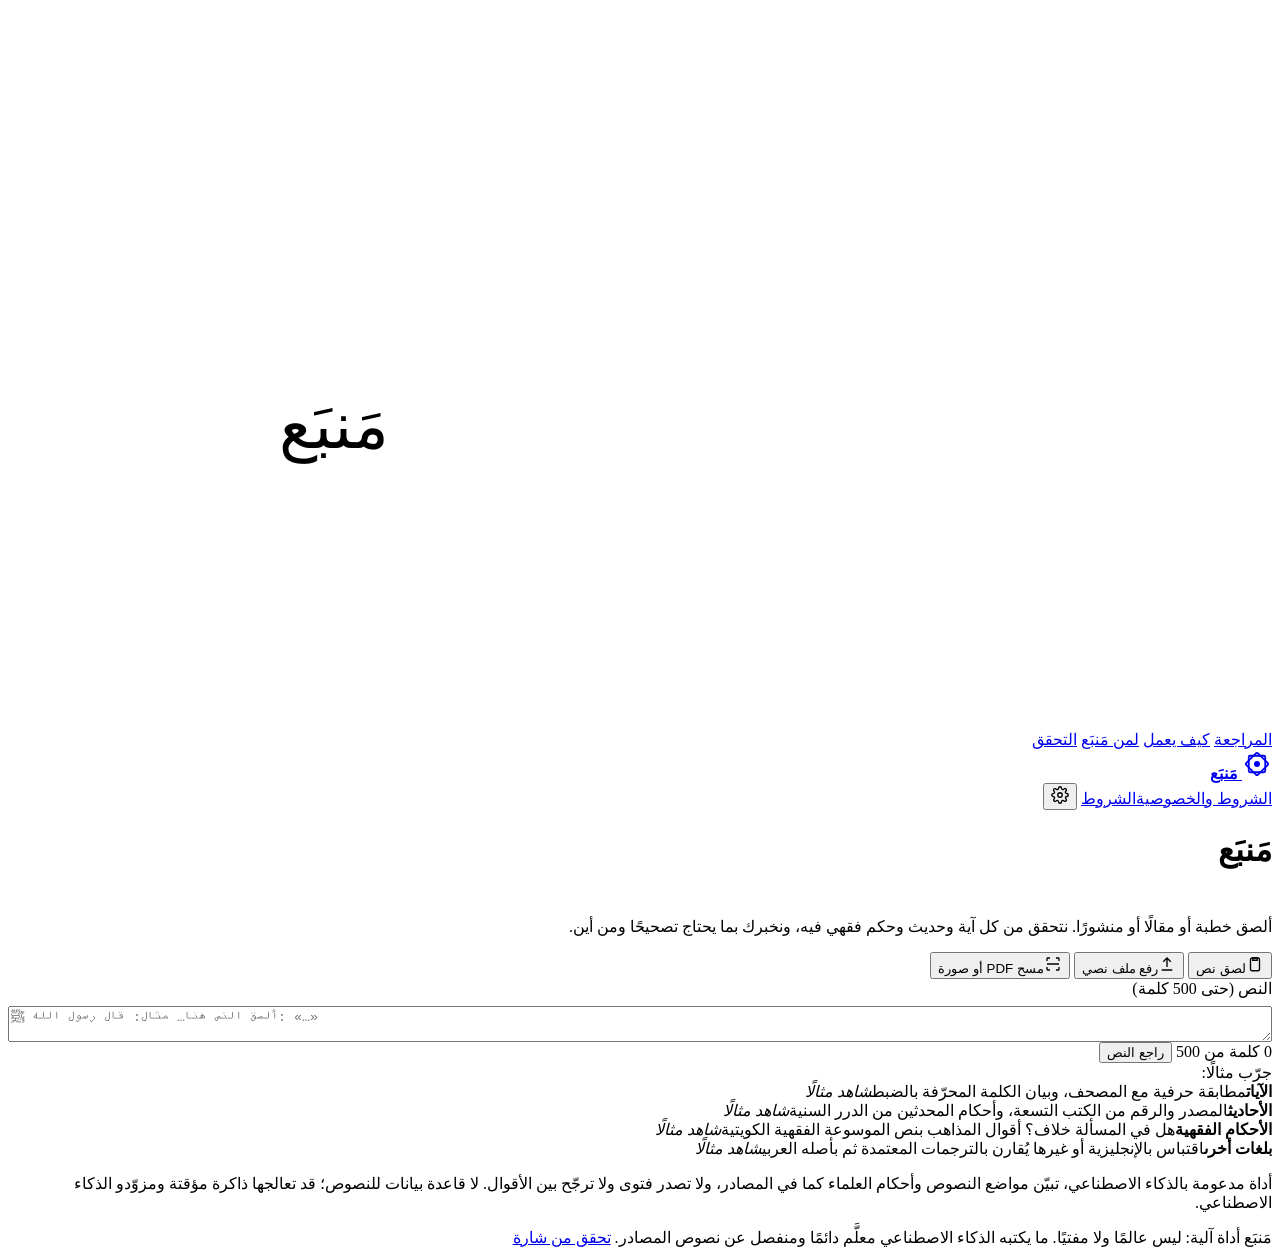
==== app/static/app.html @ 03296ad7 "Remove the developer pages (/test, /evidence, /claim) and the result-card scripts only they used - d" ====
<!doctype html>
<html lang="ar" dir="rtl">
<head>
<meta charset="utf-8">
<meta name="viewport" content="width=device-width, initial-scale=1">
<title>مَنبَع · مراجعة المحتوى الشرعي قبل النشر</title>
<meta name="description" content="مساعد المراجعة الشرعية للمحتوى الدعوي: يتحقق من الآيات والأحاديث والأحكام الفقهية في النص، ويبيّن المصدر والخطوة التالية.">
<link rel="preconnect" href="https://fonts.googleapis.com">
<link href="https://fonts.googleapis.com/css2?family=IBM+Plex+Sans+Arabic:wght@400;500;600;700&family=Amiri:wght@400;700&display=swap" rel="stylesheet">
<script>try { var t = localStorage.getItem("manba_theme"); if (t && t !== "dark" && /^[a-z0-9-]{1,24}$/.test(t)) document.documentElement.setAttribute("data-theme", t); } catch (e) {}</script>
<link rel="stylesheet" href="/static/app.css?v=20261006v">
<link rel="icon" href="data:image/svg+xml,%3Csvg xmlns='http://www.w3.org/2000/svg' viewBox='0 0 40 40' fill='none' stroke='%230B6E5C' stroke-width='3'%3E%3Crect x='9' y='9' width='22' height='22' rx='2'/%3E%3Crect x='9' y='9' width='22' height='22' rx='2' transform='rotate(45 20 20)'/%3E%3C/svg%3E">
</head>
<body>
<div id="intro" class="intro" aria-hidden="true">
  <div class="hero-logo" id="introLogo">
      <svg viewBox="52 -8 310 176" role="img" aria-hidden="true" focusable="false">
        <defs><clipPath id="hlClip2"><rect class="hl-wipe" x="10" y="-60" width="250" height="300"></rect></clipPath></defs>
        <g class="hl-icon" transform="translate(256 26) scale(2.3)" fill="none" stroke-width="2.4">
          <rect class="hl-shape" pathLength="1" x="9" y="9" width="22" height="22" rx="2"></rect>
          <rect class="hl-shape" pathLength="1" x="9" y="9" width="22" height="22" rx="2" transform="rotate(45 20 20)"></rect>
          <circle class="hl-dot" cx="20" cy="20" r="4"></circle>
        </g>
        <g clip-path="url(#hlClip2)"><text class="hl-word" x="132" y="100" text-anchor="middle">مَنبَع</text></g>
      </svg>
  </div>
</div>
<header class="top">
  <div class="wrap">
    <nav class="views" aria-label="الأقسام" data-en-aria-label="Sections">
      <span class="views-pill" id="viewsPill" aria-hidden="true"></span>
      <a href="#" class="view-tab" data-view="review" aria-current="page" data-en="Review">المراجعة</a>
      <a href="#how" class="view-tab" data-view="how" data-en="How it works">كيف يعمل</a>
      <a href="#who" class="view-tab" data-view="who" data-en="Who it's for">لمن مَنبَع</a>
      <a class="view-tab" href="#verify" data-view="verify" data-en="Verify">التحقق</a>
    </nav>
    <a class="logo" href="/" aria-label="مَنبَع، الصفحة الرئيسية">
      <svg width="30" height="30" viewBox="0 0 40 40" fill="none" stroke="currentColor" stroke-width="2.4" style="color: var(--brand)"><rect x="9" y="9" width="22" height="22" rx="2"></rect><rect x="9" y="9" width="22" height="22" rx="2" transform="rotate(45 20 20)"></rect><circle cx="20" cy="20" r="4" fill="currentColor" stroke="none"></circle></svg>
      <b>مَنبَع</b>
    </a>
    <nav>
      <a class="btn small legal-link" href="#legal" data-view="legal" aria-label="الشروط والخصوصية" data-en-aria-label="Terms and privacy" data-en="&lt;span class=&quot;lf&quot;&gt;Terms &amp;amp; privacy&lt;/span&gt;&lt;span class=&quot;ls&quot;&gt;Terms&lt;/span&gt;"><span class="lf">الشروط والخصوصية</span><span class="ls">الشروط</span></a>
      <button class="btn small" id="settingsBtn" aria-haspopup="dialog" aria-label="الإعدادات" data-en-aria-label="Settings">
        <svg width="18" height="18" viewBox="0 0 24 24" fill="none" stroke="currentColor" stroke-width="1.8"><circle cx="12" cy="12" r="3"></circle><path d="M19.4 15a1.7 1.7 0 0 0 .3 1.8l.1.1a2 2 0 1 1-2.8 2.8l-.1-.1a1.7 1.7 0 0 0-1.8-.3 1.7 1.7 0 0 0-1 1.5V21a2 2 0 1 1-4 0v-.1a1.7 1.7 0 0 0-1.1-1.5 1.7 1.7 0 0 0-1.8.3l-.1.1a2 2 0 1 1-2.8-2.8l.1-.1a1.7 1.7 0 0 0 .3-1.8 1.7 1.7 0 0 0-1.5-1H3a2 2 0 1 1 0-4h.1a1.7 1.7 0 0 0 1.5-1.1 1.7 1.7 0 0 0-.3-1.8l-.1-.1a2 2 0 1 1 2.8-2.8l.1.1a1.7 1.7 0 0 0 1.8.3H9a1.7 1.7 0 0 0 1-1.5V3a2 2 0 1 1 4 0v.1a1.7 1.7 0 0 0 1 1.5 1.7 1.7 0 0 0 1.8-.3l.1-.1a2 2 0 1 1 2.8 2.8l-.1.1a1.7 1.7 0 0 0-.3 1.8V9a1.7 1.7 0 0 0 1.5 1H21a2 2 0 1 1 0 4h-.1a1.7 1.7 0 0 0-1.5 1z"></path></svg>
      </button>
    </nav>
  </div>
</header>

<main id="inputView" class="hero wait">
  <div style="display: flex; flex-direction: column; gap: 10px">
    <h1 class="sr-only">مَنبَع</h1>
    <p class="lede" data-en="Paste a sermon, article or post. We check every verse, hadith and fiqh ruling in it, and tell you what needs correcting and where it comes from.">ألصق خطبة أو مقالًا أو منشورًا. نتحقق من كل آية وحديث وحكم فقهي فيه، ونخبرك بما يحتاج تصحيحًا ومن أين.</p>
  </div>

  <section class="composer" aria-label="النص المراد مراجعته">
    <div class="tabs" role="tablist" aria-label="طريقة الإدخال">
      <span class="tab-pill" id="tabPill" aria-hidden="true"></span>
      <button class="tab" role="tab" id="tabPaste" aria-selected="true" aria-controls="panePaste">
        <svg width="18" height="18" viewBox="0 0 24 24" fill="none" stroke="currentColor" stroke-width="1.8"><rect x="6" y="4" width="12" height="17" rx="2"></rect><path d="M9 4h6v3H9z"></path></svg><span data-en="Paste text">لصق نص</span></button>
      <button class="tab" role="tab" id="tabFile" aria-selected="false" aria-controls="paneFile">
        <svg width="18" height="18" viewBox="0 0 24 24" fill="none" stroke="currentColor" stroke-width="1.8"><path d="M12 16V4M7 9l5-5 5 5M5 20h14"></path></svg><span data-en="Upload a text file">رفع ملف نصي</span></button>
      <button class="tab" role="tab" id="tabScan" aria-selected="false" aria-controls="paneScan">
        <svg width="18" height="18" viewBox="0 0 24 24" fill="none" stroke="currentColor" stroke-width="1.8"><path d="M4 8V5a1 1 0 0 1 1-1h3M16 4h3a1 1 0 0 1 1 1v3M20 16v3a1 1 0 0 1-1 1h-3M8 20H5a1 1 0 0 1-1-1v-3M4 12h16"></path></svg><span data-en="Scan a PDF or image">مسح PDF أو صورة</span></button>
    </div>
    <div id="panePaste" role="tabpanel" aria-labelledby="tabPaste" style="display: flex; flex-direction: column; gap: 8px">
      <div class="row-between"><label for="text" class="cap" data-en="Text (up to 500 words)">النص (حتى 500 كلمة)</label>
        <button class="btn small" id="clearBtn" type="button" hidden data-en="Clear the text">مسح النص</button></div>
      <textarea id="text" dir="auto" placeholder="ألصق النص هنا… مثال: قال رسول الله ﷺ: «…»" data-en-placeholder="Paste the text here… e.g. The Prophet ﷺ said: &quot;…&quot;"></textarea>
    </div>
    <div id="paneFile" role="tabpanel" aria-labelledby="tabFile" hidden>
      <div class="drop" id="drop">
        <b data-en="Drop a text file here">اسحب ملفًا نصيًا إلى هنا</b>
        <span class="cap" data-en="A .txt or .md file · read in your browser and placed in the text box for you to review before checking">ملف ‎.txt‎ أو ‎.md‎ · يُقرأ في متصفحك ويوضع في خانة النص لتراجعه قبل الفحص</span>
        <label class="btn" for="file" data-en="Choose a file">اختيار ملف</label>
        <input type="file" id="file" accept=".txt,.md,text/plain" hidden>
      </div>
    </div>
    <div id="paneScan" role="tabpanel" aria-labelledby="tabScan" hidden>
      <div id="scanRoot"></div>
    </div>
    <div class="row-between">
      <span class="cap" id="wc">0 كلمة من 500</span>
      <button class="btn primary big" id="go" data-en="Review the text">راجع النص</button>
    </div>
    <div class="try">
      <span class="cap" data-en="Try an example:">جرّب مثالًا:</span>
      <div class="samples" id="samples"></div>
    </div>
  </section>

  <div class="what" aria-label="ما الذي نفحصه: اضغط مربعًا لترى مثالًا من التقرير">
    <div role="button" tabindex="0" data-preview="quran" aria-haspopup="dialog"><b data-en="Verses">الآيات</b><span data-en="Letter-by-letter match with the Mushaf, showing exactly which word was changed">مطابقة حرفية مع المصحف، وبيان الكلمة المحرّفة بالضبط</span><i class="peek" data-en="See an example">شاهد مثالًا</i></div>
    <div role="button" tabindex="0" data-preview="hadith" aria-haspopup="dialog"><b data-en="Hadith">الأحاديث</b><span data-en="Book and number from the nine books, and scholars' gradings from Dorar">المصدر والرقم من الكتب التسعة، وأحكام المحدثين من الدرر السنية</span><i class="peek" data-en="See an example">شاهد مثالًا</i></div>
    <div role="button" tabindex="0" data-preview="fiqh" aria-haspopup="dialog"><b data-en="Fiqh rulings">الأحكام الفقهية</b><span data-en="Is it disputed? What each school holds, in the words of the Kuwaiti Fiqh Encyclopedia">هل في المسألة خلاف؟ أقوال المذاهب بنص الموسوعة الفقهية الكويتية</span><i class="peek" data-en="See an example">شاهد مثالًا</i></div>
    <div role="button" tabindex="0" data-preview="lang" aria-haspopup="dialog"><b data-en="Other languages">بلغات أخرى</b><span data-en="A quote in English or another language is compared with approved translations, then with its Arabic original">اقتباس بالإنجليزية أو غيرها يُقارن بالترجمات المعتمدة ثم بأصله العربي</span><i class="peek" data-en="See an example">شاهد مثالًا</i></div>
  </div>
  <p class="fine" data-en="An AI-assisted tool. It shows where texts are found and what scholars' rulings the sources record; it issues no fatwa and prefers no opinion. No text database; temporary caches and AI providers may process your text.">أداة مدعومة بالذكاء الاصطناعي، تبيّن مواضع النصوص وأحكام العلماء كما في المصادر، ولا تصدر فتوى ولا ترجّح بين الأقوال. لا قاعدة بيانات للنصوص؛ قد تعالجها ذاكرة مؤقتة ومزوّدو الذكاء الاصطناعي.</p>
</main>


<main id="howView" class="page wrap" hidden>
  <header class="page-head">
    <span class="eyebrow" data-en="How it works">كيف يعمل</span>
    <h1 data-en="From draft to badge in six steps">من المسودة إلى الشارة في ست خطوات</h1>
    <p class="lede" data-en="Follow one real khutbah through Manba: what you paste, what it finds, where each finding comes from, and how you fix it and earn the badge.">تابع خطبة حقيقية وهي تمر بمَنبَع: ما تلصقه، وما يجده، ومن أين جاء كل حكم، وكيف تصحح النص وتنال الشارة.</p>
  </header>

  <section class="tour" id="tour" aria-roledescription="جولة" data-en-aria-roledescription="tour" aria-label="جولة في مَنبَع خطوة بخطوة" data-en-aria-label="A step-by-step tour of Manba">
    <ol class="tour-steps" id="tourSteps"></ol>
    <div class="tour-stage">
      <div class="tour-win" aria-hidden="false">
        <div class="tour-bar" aria-hidden="true"><i></i><i></i><i></i><span>manba-psi.vercel.app</span></div>
        <div class="tour-scene" id="tourScene" aria-live="polite"></div>
      </div>
      <div class="tour-nav">
        <button class="btn small" id="tourPause" type="button" data-en="Pause tour">أوقف الجولة</button>
        <button class="btn small" id="tourBack" type="button" data-en="Back">السابق</button>
        <div class="tour-dots" id="tourDots" role="group" aria-label="الخطوات" data-en-aria-label="Steps"></div>
        <button class="btn small primary" id="tourNext" type="button"></button>
      </div>
    </div>
  </section>

  <section class="panel trust">
    <h2 data-en="What every finding is checked against">ما يُرجع إليه في كل نتيجة</h2>
    <div class="stats">
      <div><b>6,236</b><span data-en="verses of the Mushaf (Tanzil), letter by letter">آية من المصحف (Tanzil)، حرفًا بحرف</span></div>
      <div><b>41,196</b><span data-en="hadith from the nine books">حديثًا من الكتب التسعة</span></div>
      <div><b>21,007</b><span data-en="hadith with named scholars' gradings, plus Dorar's hadith encyclopedia">حديثًا بأحكام محدّثين مسمَّين، ومعها الموسوعة الحديثية في الدرر السنية</span></div>
      <div><b>26,363</b><span data-en="paragraphs of the Kuwaiti Fiqh Encyclopedia">فقرة من الموسوعة الفقهية الكويتية</span></div>
      <div><b>8</b><span data-en="approved Quran translations (QuranEnc) in 6 languages">ترجمات معتمدة لمعاني القرآن (QuranEnc) بست لغات</span></div>
      <div><b>2</b><span data-en="tafsir works shown beside every verse used as evidence">تفسيران يُعرضان بجانب كل آية تُذكر دليلًا</span></div>
    </div>
    <p class="cap tests" data-en="Tested before every release: 51 of 51 quotes checked correctly with no altered quote shown as verified, 16 of 16 fiqh cases with no disputed question shown as settled, and 10 of 10 quotes in other languages.">مُختبَر قبل كل إصدار: ٥١ من ٥١ اقتباسًا فُحصت صحيحًا دون أن يُعرض محرَّف على أنه موثّق، و١٦ من ١٦ حالة فقهية دون أن تُعرض مسألة خلافية على أنها متفق عليها، و١٠ من ١٠ اقتباسات بلغات أخرى.</p>
  </section>

  <section class="principles-wrap" aria-labelledby="prTitle">
    <h2 id="prTitle" data-en="What Manba does, and what it will not do">ما يفعله مَنبَع، وما لا يفعله</h2>
    <div class="personas principles">
    <article class="persona principle">
      <img class="p-img" src="/static/img/principle-sources.webp" alt="" width="720" height="538" loading="lazy" decoding="async">
      <h3 data-en="Source checks and AI assessments">فحص المصادر وتقديرات النموذج</h3>
      <p class="p-does" data-en="Code checks quoted wording and recorded rulings against the sources. AI finds claims and assesses evidence relevance; those assessments need human review and cannot earn a badge.">يفحص الكود ألفاظ الاقتباسات والأحكام المنقولة بالرجوع إلى المصادر. يعثر الذكاء الاصطناعي على الادعاءات ويقدّر صلة الأدلة بها؛ وتحتاج هذه التقديرات مراجعة بشرية ولا تمنح شارة.</p>
    </article>
    <article class="persona principle">
      <img class="p-img" src="/static/img/principle-scholar.webp" alt="" width="720" height="538" loading="lazy" decoding="async">
      <h3 data-en="No fatwa, no preference">لا يُفتي ولا يرجّح</h3>
      <p class="p-does" data-en="It reports the schools' views as they are and chooses none; a personal case is referred to a scholar who hears its details.">ينقل أقوال المذاهب كما هي ولا يختار بينها، والحالة الشخصية تُحال إلى عالم يسمع تفاصيلها.</p>
    </article>
    <article class="persona principle">
      <img class="p-img" src="/static/img/principle-private.webp" alt="" width="720" height="538" loading="lazy" decoding="async">
      <h3 data-en="How your text is handled">كيف يُعالج نصك</h3>
      <p class="p-does" data-en="There is no text database. Results and requests may remain in process memory (model caches: up to six hours; Dorar lookups: up to a day). AI providers receive text for model steps. Share links contain the full text; anyone with the link can read it.">لا قاعدة بيانات للنصوص. قد تبقى الطلبات والنتائج في ذاكرة مؤقتة (ذاكرة النماذج حتى ست ساعات واستعلامات الدرر حتى يوم)، ويتلقى مزوّدو الذكاء الاصطناعي النص لخطوات النموذج. رابط المشاركة يتضمن النص كاملًا؛ يستطيع كل من يملكه قراءته.</p>
    </article>
    <article class="persona principle">
      <img class="p-img" src="/static/img/principle-labelled.webp" alt="" width="720" height="538" loading="lazy" decoding="async">
      <h3 data-en="AI-written lines are labelled">ما كتبه الذكاء الاصطناعي معلَّم</h3>
      <p class="p-does" data-en="Every line the AI wrote, such as a machine translation, carries a label that keeps it apart from the source texts.">كل سطر كتبه الذكاء الاصطناعي، كالترجمة الآلية، يحمل علامة تفصله عن نصوص المصادر.</p>
    </article>
    </div>
  </section>

  <details class="panel how-more">
    <summary data-en="Who decides what, and the four content levels">من يقرّر ماذا، ومستويات المحتوى الأربعة</summary>
    <section class="split">
    <div class="panel">
      <h2 data-en="Who decides what">من يقرّر ماذا</h2>
      <ul class="ticks">
        <li data-en="<b>Code, from the sources:</b> whether a verse matches the Mushaf, which book and number a hadith has, whether the encyclopedia reports agreement or disagreement, and which ruling it gives each school."><b>الكود، من المصادر:</b> هل تطابق الآية المصحف، وما كتاب الحديث ورقمه، وهل تنقل الموسوعة اتفاقًا أم خلافًا، وما حكم كل مذهب فيها.</li>
        <li data-en="<b>The AI:</b> finding unquoted claims, choosing relevant passages, assessing whether evidence supports a claim, and labelled machine translations. Evidence assessments require human review."><b>الذكاء الاصطناعي:</b> العثور على الادعاءات غير المقتبسة، واختيار المقاطع ذات الصلة، وتقدير دلالة الأدلة على الادعاء، وترجمة آلية معلَّمة. تحتاج تقديرات الأدلة مراجعة بشرية.</li>
        <li data-en="<b>Limits:</b> this automated review issues no fatwa or preference between opinions. Check the cited passage and refer personal cases to a scholar."><b>الحدود:</b> لا تصدر هذه المراجعة الآلية فتوى ولا ترجّح بين الأقوال. راجع المقطع المستشهد به وأحِل الحالات الشخصية إلى عالم.</li>
      </ul>
    </div>
    <div class="panel">
      <h2 data-en="Four content levels">مستويات المحتوى الأربعة</h2>
      <p class="cap" data-en="From the challenge's scientific pack: each finding carries its level.">من الحزمة العلمية للتحدي: كل نتيجة تحمل مستواها.</p>
      <dl class="levels">
        <div><dt>أ</dt><dd data-en="A settled text: a verse, or an authentic hadith shown as it is.">نص أصلي مستقر: آية، أو حديث ثابت يُعرض كما هو.</dd></div>
        <div><dt>ب</dt><dd data-en="An explanation, shown with its reference.">شرح أو بيان، يُعرض مع مرجعه.</dd></div>
        <div><dt>ج</dt><dd data-en="Disputed or sensitive: the opinions are attributed, none is preferred.">خلافي أو حساس: تُنسب الأقوال إلى قائليها دون ترجيح.</dd></div>
        <div><dt>د</dt><dd data-en="A personal case: referred to a qualified scholar.">حالة شخصية: تُحال إلى عالم مؤهل.</dd></div>
      </dl>
    </div>
  </section>
    
  </details>
  <div class="page-cta"><a class="btn primary big" href="#" data-view="review" data-en="Review your text">راجع نصك الآن</a></div>
</main>

<main id="whoView" class="page wrap" hidden>
  <header class="page-head">
    <span class="eyebrow" data-en="Who it's for">لمن مَنبَع</span>
    <h1 data-en="For everyone who publishes religious content">لكل من ينشر محتوى شرعيًا</h1>
    <p class="lede" data-en="A mistaken verse or a weak hadith in a sermon or a post spreads faster than its correction. Manba gives the person about to publish a reviewer at their side.">آية منقولة بخطأ أو حديث لا يثبت في خطبة أو منشور ينتشر أسرع من تصحيحه. يضع مَنبَع بجانب من يوشك أن ينشر مراجعًا يرجع إلى المصادر.</p>
  </header>
  <div class="personas">
    <article class="persona" data-scenario="khutbah">
      <img class="p-img" src="/static/img/persona-khateeb.webp" alt="" width="720" height="538" loading="lazy" decoding="async">
      <h2 data-en="The khateeb">الخطيب</h2>
      <p class="p-sit" data-en="Thursday night, the Friday khutbah is written. One hadith was taken from a forwarded message.">ليلة الخميس، وخطبة الجمعة مكتوبة. أحد الأحاديث فيها نُقل من رسالة متداولة.</p>
      <p class="p-does" data-en="Manba marks the hadith that has no source, corrects a misquoted verse, and flags a ruling stated as agreed when the schools differ.">يعلّم مَنبَع الحديث الذي لا أصل له، ويصحح آية نُقلت بخطأ، وينبّه على حكم قُدِّم على أنه متفق عليه والمذاهب فيه مختلفة.</p>
      <button class="btn small" data-en="Try this scenario">جرّب هذا السيناريو</button>
    </article>
    <article class="persona" data-scenario="post">
      <img class="p-img" src="/static/img/persona-content.webp" alt="" width="720" height="538" loading="lazy" decoding="async">
      <h2 data-en="The content team">فريق المحتوى</h2>
      <p class="p-sit" data-en="A da'wah organisation's account is about to repost a popular 'share it and be rewarded' card.">حساب جهة دعوية يوشك أن يعيد نشر بطاقة متداولة: «انشرها تؤجر».</p>
      <p class="p-does" data-en="Manba checks every hadith on the card against the books and Dorar, and says plainly which ones cannot be attributed to the Prophet ﷺ.">يفحص مَنبَع كل حديث في البطاقة في كتب الحديث والدرر السنية، ويبيّن بوضوح ما لا يصح نسبته إلى النبي ﷺ.</p>
      <button class="btn small" data-en="Try this scenario">جرّب هذا السيناريو</button>
    </article>
    <article class="persona" data-scenario="lesson">
      <img class="p-img" src="/static/img/persona-teacher.webp" alt="" width="720" height="538" loading="lazy" decoding="async">
      <h2 data-en="The teacher">المعلّم</h2>
      <p class="p-sit" data-en="A fiqh lesson attributes rulings to the schools from memory.">درس فقه ينسب الأحكام إلى المذاهب من الذاكرة.</p>
      <p class="p-does" data-en="Manba reads what the encyclopedia reports for each school, confirms the right attributions and corrects the wrong ones, with volume and page.">يقرأ مَنبَع ما تنقله الموسوعة عن كل مذهب، فيؤكد النسبة الصحيحة ويصحح الخاطئة، مع المجلد والصفحة.</p>
      <button class="btn small" data-en="Try this scenario">جرّب هذا السيناريو</button>
    </article>
    <article class="persona" data-scenario="english">
      <img class="p-img" src="/static/img/persona-translator.webp" alt="" width="720" height="538" loading="lazy" decoding="async">
      <h2 data-en="The translator">المترجم وصانع المحتوى بلغات أخرى</h2>
      <p class="p-sit" data-en="An English article for new Muslims quotes verses and hadith in English.">مقال بالإنجليزية للمسلمين الجدد يقتبس آيات وأحاديث بالإنجليزية.</p>
      <p class="p-does" data-en="Manba compares each quote with the approved translations, shows the Arabic original, and catches a changed word or a wrong verse number.">يقارن مَنبَع كل اقتباس بالترجمات المعتمدة، ويعرض أصله العربي، ويكشف الكلمة المبدّلة أو رقم الآية الخطأ.</p>
      <button class="btn small" data-en="Try this scenario">جرّب هذا السيناريو</button>
    </article>
    <article class="persona" data-scenario="reviewer">
      <img class="p-img" src="/static/img/persona-reviewer.webp" alt="" width="720" height="538" loading="lazy" decoding="async">
      <h2 data-en="The Sharia reviewer">المراجع الشرعي</h2>
      <p class="p-sit" data-en="A publisher's reviewer has dozens of articles a week to approve.">مراجع في دار نشر أمامه عشرات المقالات في الأسبوع.</p>
      <p class="p-does" data-en="Manba does the source-checking first and puts what needs a scholar's eye at the top, so the review time goes where it matters.">ينجز مَنبَع التحقق من المصادر أولًا، ويضع ما يحتاج نظر العالم في أعلى التقرير، فيذهب وقت المراجعة إلى ما يستحقه.</p>
      <button class="btn small" data-en="Try this scenario">جرّب هذا السيناريو</button>
    </article>
  </div>
  <section class="panel">
    <h2 data-en="Before and after">قبل وبعد</h2>
    <div class="ba">
      <div><span class="cap" data-en="Before">قبل</span><p class="q">«وأحل الله البيع وحرم الزنا»</p><p>اطلبوا العلم ولو في الصين</p><p>زكاة الحلي المستعمل واجبة بالإجماع</p></div>
      <div><span class="cap" data-en="After">بعد</span><p class="q">﴿وَأَحَلَّ ٱللَّهُ ٱلْبَيْعَ وَحَرَّمَ ٱلرِّبَوٰا۟﴾ البقرة ٢٧٥</p><p data-en="Removed: no authentic source (Dorar: 11 weak, 4 fabricated)">حُذف: لا يثبت (الدرر: ١١ ضعيف، ٤ موضوع)</p><p data-en="Zakat on worn jewellery is obligatory for the Hanafis; the majority hold it is not.">زكاة الحلي المستعمل واجبة عند الحنفية، وغير واجبة عند الجمهور.</p></div>
    </div>
  </section>
</main>
<main id="legalView" class="page wrap legal" hidden>

<!-- ======================= العربية ======================= -->
<article class="legal-ar" lang="ar" dir="rtl">
  <header class="page-head">
    <span class="eyebrow">الشروط والخصوصية</span>
    <h1>شروط الاستخدام وسياسة الخصوصية</h1>
    <p class="lede">آخر تحديث: 5 أكتوبر 2026. باستعمالك مَنبَع فأنت توافق على هذه الشروط وعلى سياسة الخصوصية الواردة فيها.</p>
    <nav class="legal-toc" aria-label="محتويات الصفحة">
      <a href="#ar-terms" data-legal-jump>شروط الاستخدام</a>
      <a href="#ar-privacy" data-legal-jump>سياسة الخصوصية</a>
      <a href="#ar-ownership" data-legal-jump>الملكية والمصادر</a>
    </nav>
  </header>

  <section class="panel" id="ar-terms">
    <h2>أولًا: شروط الاستخدام</h2>
    <h3>1. ما هو مَنبَع</h3>
    <p>مَنبَع أداة آلية تراجع المحتوى الشرعي قبل نشره: تستخرج الآيات والأحاديث والأحكام الفقهية من النص، وتبيّن مواضعها في المصادر وما نقلته تلك المصادر من أحكام العلماء. الحكم في كل نتيجة مأخوذ من المصدر، والذكاء الاصطناعي يدلّ على المواضع ويساعد في اختيار المقاطع، وما يكتبه معلَّم بذلك.</p>
    <h3>2. ليس فتوى ولا بديلًا عن العالم</h3>
    <p>نتائج مَنبَع معلومات مرجعية، وليست فتوى ولا ترجيحًا بين أقوال العلماء ولا حكمًا في حالة بعينها. قد تخطئ الأداة أو يفوتها ما لم تشمله مصادرها، وعدم العثور على نص لا يعني أنه لا أصل له. المسؤولية عن المحتوى الذي تنشره أو تلقيه عليك، ونوصي بعرض ما يُشكل على عالم مؤهل.</p>
    <h3>3. شارة مَنبَع</h3>
    <p>تعني الشارة أن نصًا بعينه، حرفًا بحرف، رُوجع آليًا بتاريخ محدد فلم يظهر فيه ما يمنع النشر وفق قواعد الأداة يومها. وليست تزكية شرعية ولا اعتمادًا من جهة علمية أو رسمية، ولا يجوز تقديمها على أنها كذلك. أي تغيير في النص بعد المراجعة يُسقط الشارة عنه، ويمكن لأي أحد التحقق من رقمها في صفحة «التحقق».</p>
    <h3>4. الاستخدام المقبول</h3>
    <ul>
      <li>لا تحاول تجاوز رمز الدخول أو حدود الاستخدام، ولا تُرسل طلبات آلية مكثفة، ولا تعطّل الخدمة.</li>
      <li>لا تُدخل بيانات شخصية لغيرك، ولا محتوى مخالفًا للأنظمة.</li>
      <li>لا تنتحل شارة مَنبَع ولا تعدّل رقمها، ولا تنسب إلى مَنبَع ما لم يصدر عنه.</li>
    </ul>
    <h3>5. رمز الدخول والمفاتيح</h3>
    <p>إن أعطيت رمز دخول أو أدخلت مفتاحًا لمزوّد ذكاء اصطناعي فأنت المسؤول عن حفظه. المفتاح الذي تدخله يبقى في متصفحك ويُرسل مع طلباتك فقط، ولا نحفظه على الخادم.</p>
    <h3>6. إخلاء المسؤولية</h3>
    <p>تُقدَّم الخدمة «كما هي» و«حسب توفرها»، دون ضمان لدقة النتائج أو اكتمالها أو استمرار الخدمة. وفي الحدود التي تسمح بها الأنظمة، لا يتحمل فريق مَنبَع مسؤولية أي ضرر ينشأ عن الاعتماد على النتائج أو عن انقطاع الخدمة.</p>
    <h3>7. التعديل والإيقاف</h3>
    <p>قد نعدّل هذه الشروط أو نوقف الخدمة أو جزءًا منها في أي وقت، ويُعمل بالنسخة المنشورة في هذه الصفحة بتاريخها.</p>
    <h3>8. النظام الحاكم</h3>
    <p>تخضع هذه الشروط لأنظمة المملكة العربية السعودية.</p>
    <h3>9. التواصل</h3>
    <p>للملاحظات أو طلبات التصحيح أو الإزالة أو أي طلب يتعلق ببياناتك: البريد الإلكتروني <a href="mailto:a.officalmail0@gmail.com" dir="ltr">a.officalmail0@gmail.com</a>، أو <a href="https://github.com/uAnu0/manba/issues" target="_blank" rel="noopener">صفحة البلاغات في مستودع مَنبَع</a>.</p>
  </section>

  <section class="panel" id="ar-privacy">
    <h2>ثانيًا: سياسة الخصوصية</h2>
    <h3>1. ما نعالجه</h3>
    <ul>
      <li><b>النص الذي تدخله</b>، لفحصه فقط.</li>
      <li><b>صفحات الصور أو PDF</b> التي تختار قراءتها آليًا، تُصغَّر في متصفحك ثم تُرسل للقراءة.</li>
      <li><b>بيانات تقنية</b> تُسجّلها منصة الاستضافة تلقائيًا مع كل طلب، مثل عنوان IP ووقت الطلب ونوع المتصفح، وفق سياسة المنصة.</li>
    </ul>
    <h3>2. ما لا نجمعه</h3>
    <p>لا حسابات ولا تسجيل دخول، ولا قاعدة بيانات للنصوص أو التقارير، ولا ملفات تعريف ارتباط للتتبع أو الإعلان، ولا أدوات تحليل للزيارات.</p>
    <h3>3. كيف نعالج النص ومدة بقائه</h3>
    <p>يُعالج النص في ذاكرة الخادم أثناء الفحص ولا يُكتب في قاعدة بيانات أو سجل دائم. ولتسريع الطلبات المتكررة تبقى نتائج خطوات الذكاء الاصطناعي في ذاكرة الخادم المؤقتة حتى ست ساعات، ونتائج البحث في الدرر السنية حتى يوم واحد، وتزول كلها عند إعادة تشغيل الخادم.</p>
    <h3>4. من يطّلع على النص</h3>
    <ul>
      <li><b>مزودو الذكاء الاصطناعي</b>: عند الخطوات التي تحتاجه يُرسل النص أو أجزاء منه إلى OpenRouter، ومنه إلى مزوّد النموذج (مثل OpenAI أو Google)، وإلى Google Gemini لحساب المتجهات، وتُرسل صفحات الصور المختارة لقراءتها. ويخضع ذلك لسياسات هؤلاء المزودين.</li>
      <li><b>الدرر السنية</b>: تُرسل عبارة الحديث المقتبس وحدها للبحث عن أحكام المحدثين عليه.</li>
      <li><b>منصة الاستضافة</b> (Vercel) التي يعمل عليها الخادم.</li>
    </ul>
    <p>لذلك نوصي بألا تُدخل بيانات شخصية أو معلومات سرية في النص.</p>
    <h3>5. ما يُحفظ في متصفحك</h3>
    <p>تحفظ الأداة في متصفحك وحده: اللغة والمظهر المختارين، ورمز الدخول ومفاتيح الذكاء الاصطناعي إن أدخلتها، وعلامة تمنع تكرار عرض المقدمة في الجلسة نفسها. ولا نطّلع عليها إلا ما يُرسل مع طلباتك، ويمكنك حذفها بمسح بيانات الموقع من المتصفح.</p>
    <h3>6. روابط المشاركة والشارة</h3>
    <p>رابط مشاركة التقرير يحمل النص كاملًا مضغوطًا داخل الرابط، فمن يصله الرابط يقرأ النص. أما رقم الشارة فيحمل بصمة رقمية للنص ولا يحمل النص نفسه.</p>
    <h3>7. خدمات أطراف ثالثة في الصفحة</h3>
    <p>تُحمَّل الخطوط من Google Fonts، ومكتبة قراءة ملفات PDF من cdnjs، فيصل إليهما عنوان IP الخاص بجهازك عند التحميل.</p>
    <h3>8. حقوقك</h3>
    <p>لك أن تسأل عما نعالجه من بياناتك وأن تطلب تصحيحه أو حذفه بمراسلتنا على البريد المذكور في شروط الاستخدام. ولأننا لا نحفظ النصوص، فلا يبقى عندنا في الغالب ما يُحذف بعد انتهاء الفحص. ونعمل وفق نظام حماية البيانات الشخصية في المملكة العربية السعودية فيما ينطبق عليه.</p>
    <h3>9. التحديث</h3>
    <p>إن تغيّرت طريقة معالجة البيانات حدّثنا هذه الصفحة وتاريخها.</p>
  </section>

  <section class="panel" id="ar-ownership">
    <h2>ثالثًا: الملكية والمصادر وتراخيصها</h2>
    <h3>ملكية مَنبَع</h3>
    <p>مَنبَع من تطوير فريق مَنبَع، وجميع الحقوق فيه محفوظة للفريق. والكود المصدري منشور بترخيص <a href="https://github.com/uAnu0/manba/blob/main/LICENSE" target="_blank" rel="noopener">MIT</a>.</p>
    <h3>المصادر المستعملة</h3>
    <p>هذه المصادر ملك لأصحابها، ويستعملها مَنبَع بشروطها منسوبةً إليهم، وتفصيلها مع رابط كل ترخيص في ملف <a href="https://github.com/uAnu0/manba/blob/main/SOURCES.md" target="_blank" rel="noopener">SOURCES.md</a>.</p>
    <div class="table-wrap"><table class="credits">
      <thead><tr><th>المصدر</th><th>صاحبه</th><th>الترخيص أو الشروط</th></tr></thead>
      <tbody>
        <tr><td>نص المصحف (العثماني والإملائي)</td><td><a href="https://tanzil.net" target="_blank" rel="noopener">مشروع Tanzil</a></td><td>CC BY 3.0 بشروط Tanzil: النقل دون تغيير وذكر المصدر</td></tr>
        <tr><td>الكتب التسعة وأحكام المحدثين والترجمة الإنجليزية للحديث</td><td><a href="https://github.com/fawazahmed0/hadith-api" target="_blank" rel="noopener">fawazahmed0/hadith-api</a></td><td>The Unlicense (ملك عام)</td></tr>
        <tr><td>جزء من نصوص الحديث (منها مسند أحمد وسنن الدارمي)</td><td><a href="https://github.com/AhmedBaset/hadith-json" target="_blank" rel="noopener">AhmedBaset/hadith-json</a>، عن sunnah.com</td><td>لا ترخيص منشور</td></tr>
        <tr><td>الموسوعة الفقهية الكويتية</td><td>وزارة الأوقاف والشؤون الإسلامية بالكويت</td><td>متاحة للتنزيل المجاني دون شروط منشورة لإعادة الاستعمال</td></tr>
        <tr><td>التفسير الميسر</td><td>مجمع الملك فهد لطباعة المصحف الشريف</td><td>عدم التعديل وذكر المصدر</td></tr>
        <tr><td>تفسير السعدي (تيسير الكريم الرحمن)</td><td>الشيخ عبد الرحمن السعدي</td><td>الأرجح في الملك العام</td></tr>
        <tr><td>ثماني ترجمات معتمدة لمعاني القرآن</td><td><a href="https://quranenc.com" target="_blank" rel="noopener">موسوعة القرآن الكريم المترجمة (QuranEnc)</a></td><td>عدم التعديل، وذكر المصدر ورقم الإصدار</td></tr>
        <tr><td>الموسوعة الحديثية</td><td><a href="https://dorar.net" target="_blank" rel="noopener">الدرر السنية</a></td><td>استعلام مباشر، وتُذكر الدرر مع كل نتيجة</td></tr>
      </tbody>
    </table></div>
    <p class="cap">نستعمل المصادر التي لم تُنشر لها شروط لإعادة الاستعمال لأغراض تعليمية غير تجارية، منسوبةً إلى أصحابها ودون تعديل نصوصها. ولأصحاب الحقوق أن يطلبوا التصحيح أو الإزالة على البريد <a href="mailto:a.officalmail0@gmail.com" dir="ltr">a.officalmail0@gmail.com</a>، وسنستجيب لذلك.</p>
  </section>
</article>

<!-- ======================= English ======================= -->
<article class="legal-en" lang="en" dir="ltr">
  <header class="page-head">
    <span class="eyebrow">Terms and privacy</span>
    <h1>Terms of Use and Privacy Policy</h1>
    <p class="lede">Last updated: 5 October 2026. By using Manba you agree to these terms and to the privacy policy they contain.</p>
    <nav class="legal-toc" aria-label="On this page">
      <a href="#en-terms" data-legal-jump>Terms of use</a>
      <a href="#en-privacy" data-legal-jump>Privacy policy</a>
      <a href="#en-ownership" data-legal-jump>Ownership and sources</a>
    </nav>
  </header>

  <section class="panel" id="en-terms">
    <h2>Part 1: Terms of use</h2>
    <h3>1. What Manba is</h3>
    <p>Manba is an automated tool that reviews Islamic content before it is published. It finds the verses, hadith and fiqh rulings in a text, shows where they are found in the sources, and reports what those sources record of the scholars' rulings. Each verdict is taken from the source; the AI points at places and helps choose passages, and anything it writes is labelled.</p>
    <h3>2. Not a fatwa, not a substitute for a scholar</h3>
    <p>Manba's results are reference information. They are not a fatwa, do not prefer one scholarly opinion over another, and do not rule on any particular case. The tool can be wrong or miss what its sources do not cover, and not finding a text does not mean it has no source. You are responsible for the content you publish or deliver; we recommend referring anything uncertain to a qualified scholar.</p>
    <h3>3. The Manba badge</h3>
    <p>The badge means that one exact text, letter for letter, was reviewed automatically on a stated date and nothing blocking publication was found under the tool's rules on that day. It is not a religious endorsement or an approval by any scholarly or official body, and must not be presented as one. Any change to the text after the review voids the badge, and anyone can check its serial on the Verify page.</p>
    <h3>4. Acceptable use</h3>
    <ul>
      <li>Do not try to bypass the access code or usage limits, send heavy automated traffic, or disrupt the service.</li>
      <li>Do not enter other people's personal data or unlawful content.</li>
      <li>Do not imitate the Manba badge or alter its serial, or attribute to Manba anything it did not issue.</li>
    </ul>
    <h3>5. Access codes and keys</h3>
    <p>If you are given an access code or enter an AI provider key, you are responsible for keeping it safe. A key you enter stays in your browser and is sent only with your own requests; we do not store it on the server.</p>
    <h3>6. Disclaimer</h3>
    <p>The service is provided "as is" and "as available", without any warranty that results are accurate or complete or that the service will continue. To the extent permitted by law, the Manba team is not liable for any loss arising from reliance on the results or from interruption of the service.</p>
    <h3>7. Changes and suspension</h3>
    <p>We may change these terms or suspend all or part of the service at any time. The version published on this page, with its date, applies.</p>
    <h3>8. Governing law</h3>
    <p>These terms are governed by the laws of the Kingdom of Saudi Arabia.</p>
    <h3>9. Contact</h3>
    <p>For feedback, corrections, removal requests or any request about your data: email <a href="mailto:a.officalmail0@gmail.com">a.officalmail0@gmail.com</a>, or use <a href="https://github.com/uAnu0/manba/issues" target="_blank" rel="noopener">the issues page of the Manba repository</a>.</p>
  </section>

  <section class="panel" id="en-privacy">
    <h2>Part 2: Privacy policy</h2>
    <h3>1. What we process</h3>
    <ul>
      <li><b>The text you enter</b>, only to review it.</li>
      <li><b>Image or PDF pages</b> you choose to have read automatically; they are reduced in your browser, then sent to be read.</li>
      <li><b>Technical data</b> the hosting platform records automatically with each request, such as IP address, time and browser type, under the platform's own policy.</li>
    </ul>
    <h3>2. What we do not collect</h3>
    <p>No accounts or sign-in, no database of texts or reports, no tracking or advertising cookies, and no visitor analytics.</p>
    <h3>3. How the text is handled, and for how long</h3>
    <p>The text is processed in server memory during the review and is not written to a database or permanent log. To speed up repeated requests, results of AI steps stay in the server's temporary memory for up to six hours and Dorar search results for up to one day; all of it is lost when the server restarts.</p>
    <h3>4. Who sees the text</h3>
    <ul>
      <li><b>AI providers:</b> for the steps that need it, the text or parts of it are sent to OpenRouter and from there to the model provider (such as OpenAI or Google), and to Google Gemini to compute embeddings; image pages you select are sent to be read. This is subject to those providers' policies.</li>
      <li><b>Dorar:</b> only the wording of a quoted hadith is sent, to look up the scholars' gradings.</li>
      <li><b>The hosting platform</b> (Vercel) on which the server runs.</li>
    </ul>
    <p>For this reason, we recommend not entering personal data or confidential information in the text.</p>
    <h3>5. What is stored in your browser</h3>
    <p>The tool stores only in your browser: your chosen language and theme, the access code and AI keys if you enter them, and a marker so the introduction is not replayed in the same session. We see none of it except what is sent with your requests, and you can delete it by clearing this site's data in your browser.</p>
    <h3>6. Share links and badges</h3>
    <p>A report share link carries the full text, compressed, inside the link, so anyone who receives the link can read the text. A badge serial carries a digital fingerprint of the text, not the text itself.</p>
    <h3>7. Third-party services on the page</h3>
    <p>Fonts load from Google Fonts and the PDF reading library from cdnjs, so your device's IP address reaches them when they load.</p>
    <h3>8. Your rights</h3>
    <p>You may ask what data of yours we process and request its correction or deletion by emailing us at the address given in the terms of use. Because we do not keep texts, there is usually nothing left to delete once a review ends. We act in line with the Personal Data Protection Law of the Kingdom of Saudi Arabia where it applies.</p>
    <h3>9. Updates</h3>
    <p>If the way we handle data changes, we will update this page and its date.</p>
  </section>

  <section class="panel" id="en-ownership">
    <h2>Part 3: Ownership, sources and their licences</h2>
    <h3>Ownership of Manba</h3>
    <p>Manba is developed by the Manba team, and all rights in it are held by the team. The source code is published under the <a href="https://github.com/uAnu0/manba/blob/main/LICENSE" target="_blank" rel="noopener">MIT licence</a>.</p>
    <h3>Sources used</h3>
    <p>These sources belong to their owners. Manba uses them on their terms and credits them; each is documented, with a link to its licence, in <a href="https://github.com/uAnu0/manba/blob/main/SOURCES.md" target="_blank" rel="noopener">SOURCES.md</a>.</p>
    <div class="table-wrap"><table class="credits">
      <thead><tr><th>Source</th><th>Owner</th><th>Licence or terms</th></tr></thead>
      <tbody>
        <tr><td>Quran text (Uthmani and simple)</td><td><a href="https://tanzil.net" target="_blank" rel="noopener">Tanzil Project</a></td><td>CC BY 3.0 under Tanzil's terms: verbatim copy, attribution</td></tr>
        <tr><td>The nine hadith books, scholars' gradings, English hadith translations</td><td><a href="https://github.com/fawazahmed0/hadith-api" target="_blank" rel="noopener">fawazahmed0/hadith-api</a></td><td>The Unlicense (public domain)</td></tr>
        <tr><td>Part of the hadith text (including Musnad Ahmad and Sunan al-Darimi)</td><td><a href="https://github.com/AhmedBaset/hadith-json" target="_blank" rel="noopener">AhmedBaset/hadith-json</a>, from sunnah.com</td><td>No published licence</td></tr>
        <tr><td>Kuwaiti Fiqh Encyclopedia</td><td>Ministry of Awqaf and Islamic Affairs, Kuwait</td><td>Free to download; no published reuse terms</td></tr>
        <tr><td>Tafsir al-Muyassar</td><td>King Fahd Complex for the Printing of the Holy Quran</td><td>No modification, attribution</td></tr>
        <tr><td>Tafsir al-Saadi (Taysir al-Karim al-Rahman)</td><td>Shaykh Abd al-Rahman al-Saadi</td><td>Most likely public domain</td></tr>
        <tr><td>Eight approved translations of the meanings of the Quran</td><td><a href="https://quranenc.com" target="_blank" rel="noopener">QuranEnc</a></td><td>No modification; credit QuranEnc and the version</td></tr>
        <tr><td>Hadith encyclopedia</td><td><a href="https://dorar.net" target="_blank" rel="noopener">Dorar al-Saniyya</a></td><td>Live lookup; Dorar credited with every result</td></tr>
      </tbody>
    </table></div>
    <p class="cap">Sources without published reuse terms are used for non-commercial educational purposes, credited to their owners and with their texts unmodified. Rights holders may request a correction or removal at <a href="mailto:a.officalmail0@gmail.com">a.officalmail0@gmail.com</a>, and we will act on it.</p>
  </section>
</article>
</main>

<main id="verifyView" class="page wrap" hidden>
  <header class="page-head">
    <span class="eyebrow" data-en="Verify a badge">تحقق من شارة</span>
    <h1 data-en="Was this text really reviewed by Manba?">هل رُوجع هذا النص بمَنبَع فعلًا؟</h1>
    <p class="lede" data-en="Every badge carries a serial signed by the Manba server. Enter it to see when the review took place; add the text to confirm it is the very text that was reviewed, letter for letter.">كل شارة تحمل رقمًا تسلسليًا موقَّعًا من خادم مَنبَع. أدخله لتعرف متى جرت المراجعة، وأرفق النص لتتأكد أنه النص نفسه الذي رُوجع، حرفًا بحرف.</p>
  </header>
  <section class="panel vform">
    <label for="vCode" class="cap" data-en="Serial">الرقم التسلسلي</label>
    <input id="vCode" dir="ltr" autocomplete="off" spellcheck="false" placeholder="MNB2-…">
    <div class="vscan">
      <button class="btn small" id="vScanBtn" type="button" data-en="Read the serial from a downloaded badge">اقرأ الرقم من شارة محمّلة</button>
      <input type="file" id="vScanFile" accept=".svg,image/svg+xml,.pdf,application/pdf,image/png,image/jpeg,image/webp" hidden>
      <span class="cap" id="vScanNote" role="status" aria-live="polite"></span>
    </div>
    <label for="vText" class="cap" data-en="The text (optional)">النص (اختياري)</label>
    <textarea id="vText" dir="auto" placeholder="ألصق النص الذي يحمل الشارة" data-en-placeholder="Paste the text that carries the badge"></textarea>
    <div><button class="btn primary" id="vGo" type="button" data-en="Verify">تحقق</button></div>
    <div id="vOut" class="vout" role="status" aria-live="polite" hidden></div>
  </section>
</main>
<section id="printDoc" class="print-doc" aria-hidden="true"></section>
<section id="loadingView" class="loading" hidden aria-live="polite">
  <b style="font-size: 18px" data-en="Reviewing your text">نراجع النص الآن</b>
  <div id="steps" style="display: flex; flex-direction: column; gap: 12px"></div>
  <div class="bar"><i id="barFill"></i></div>
  <span class="cap" data-en="Usually 10 to 40 seconds, depending on length">عادةً بين 10 و40 ثانية حسب طول النص</span>
</section>

<main id="reportView" class="wrap report" hidden></main>

<footer class="foot">
  <div class="wrap">
    <span data-en="Manba is an automated tool, not a scholar or a mufti. Anything the AI writes is always labelled and kept apart from the source texts. <a href='#verify' data-view='verify'>Verify a badge</a>">مَنبَع أداة آلية: ليس عالمًا ولا مفتيًا. ما يكتبه الذكاء الاصطناعي معلَّم دائمًا ومنفصل عن نصوص المصادر. <a href="#verify" data-view="verify">تحقق من شارة</a></span>
  </div>
</footer>

<dialog id="aboutDlg" aria-labelledby="aboutTitle">
  <h2 id="aboutTitle" style="margin-top: 0">كيف يعمل مَنبَع</h2>
  <ol style="line-height: 1.9; padding-inline-start: 20px; margin: 0 0 12px">
    <li>يستخرج كل آية وحديث وحكم في النص، حتى غير المعلَّم منها.</li>
    <li>يطابق الآيات حرفيًا مع المصحف، والأحاديث مع الكتب التسعة، ويجلب أحكام المحدثين من الدرر السنية.</li>
    <li>يبحث عن الأحكام الفقهية في الموسوعة الفقهية الكويتية، ويقرأ منها الاتفاق أو الخلاف بنصها.</li>
    <li>يرتب النتائج: ما يمنع النشر أولًا، ثم ما يحتاج صياغة، ثم الموثّق.</li>
  </ol>
  <p class="cap" style="line-height: 1.8">يفحص الكود ألفاظ الاقتباسات والأحكام المنقولة من المصادر. يستخرج الذكاء الاصطناعي الادعاءات ويقدّر صلة الأدلة بها؛ وتحتاج تقديراته مراجعة بشرية. مستوى المحتوى (أ، ب، ج، د) من الحزمة العلمية للتحدي.</p>
  <form method="dialog"><button class="btn primary">حسنًا</button></form>
</dialog>

<dialog id="previewDlg" class="preview" aria-labelledby="previewTitle">
  <div class="row-between"><h2 id="previewTitle" style="margin: 0"></h2><form method="dialog"><button class="btn small" aria-label="إغلاق" data-en="Close" data-en-aria-label="Close">إغلاق</button></form></div>
  <p class="cap" id="previewLead" style="line-height: 1.8; margin: 6px 0 12px"></p>
  <div class="pv-in"><span class="cap" data-en="Input">النص المُدخل</span><div id="previewInput" dir="auto"></div></div>
  <div class="pv-arrow" aria-hidden="true">↓</div>
  <div id="previewOut" class="pv-out"></div>
  <div class="actions" style="margin-top: 14px"><button class="btn primary" id="previewTry" data-en="Try this example">جرّب هذا المثال</button></div>
</dialog>

<dialog id="settingsDlg" aria-labelledby="settingsTitle">
  <h2 id="settingsTitle" style="margin-top: 0" data-en="Settings">الإعدادات</h2>

  <section class="set-sec" id="secAccess">
    <h3><button type="button" class="sec-toggle" aria-expanded="false" aria-controls="secAccessBody"><span class="sec-name" data-en="Access">الدخول</span><span class="sec-sum" id="sumAccess"></span><svg class="chev" width="16" height="16" viewBox="0 0 24 24" fill="none" stroke="currentColor" stroke-width="2.2" stroke-linecap="round" stroke-linejoin="round" aria-hidden="true"><path d="M6 9l6 6 6-6"></path></svg></button></h3>
    <div class="sec-body" id="secAccessBody"><div class="sec-inner">
      <label for="token"><span data-en="Access code (if the server asks for one)">رمز الدخول (إن طلبه الخادم)</span><input id="token" type="password" autocomplete="off"></label>
    </div></div>
  </section>

  <section class="set-sec" id="secAI">
    <h3><button type="button" class="sec-toggle" aria-expanded="false" aria-controls="secAIBody"><span class="sec-name" data-en="Artificial intelligence">الذكاء الاصطناعي</span><span class="sec-sum" id="sumAI"></span><svg class="chev" width="16" height="16" viewBox="0 0 24 24" fill="none" stroke="currentColor" stroke-width="2.2" stroke-linecap="round" stroke-linejoin="round" aria-hidden="true"><path d="M6 9l6 6 6-6"></path></svg></button></h3>
    <div class="sec-body" id="secAIBody"><div class="sec-inner">
      <label for="provider"><span data-en="AI provider">مزوّد الذكاء الاصطناعي</span>
        <select id="provider"><option value="" data-en="Server default">افتراضي الخادم</option><option value="openrouter">OpenRouter</option><option value="google">Google Gemini</option></select></label>
      <div class="key-reveal" data-for="openrouter"><div class="key-inner">
        <label for="orkey"><span data-en="Your OpenRouter key (optional)">مفتاح OpenRouter الخاص بك (اختياري)</span><input id="orkey" type="password" autocomplete="off" dir="ltr"></label></div></div>
      <div class="key-reveal" data-for="google"><div class="key-inner">
        <label for="gkey"><span data-en="Your Google Gemini key (optional)">مفتاح Google Gemini الخاص بك (اختياري)</span><input id="gkey" type="password" autocomplete="off" dir="ltr"></label></div></div>
      <p class="cap" id="cfgNote" style="line-height: 1.8">تبقى المفاتيح في متصفحك فقط، وتُرسل مع كل طلب ولا تُحفظ على الخادم.</p>
      <div class="llm-test"><button class="btn small" id="llmTest" type="button" data-en="Test the AI connection">اختبر اتصال الذكاء الاصطناعي</button>
        <span class="cap" id="llmTestOut" role="status" aria-live="polite"></span></div>
    </div></div>
  </section>

  <section class="set-sec" id="secTheme">
    <h3><button type="button" class="sec-toggle" aria-expanded="false" aria-controls="secThemeBody"><span class="sec-name" data-en="Appearance">المظهر</span><span class="sec-sum" id="sumTheme"></span><svg class="chev" width="16" height="16" viewBox="0 0 24 24" fill="none" stroke="currentColor" stroke-width="2.2" stroke-linecap="round" stroke-linejoin="round" aria-hidden="true"><path d="M6 9l6 6 6-6"></path></svg></button></h3>
    <div class="sec-body" id="secThemeBody"><div class="sec-inner">
      <div class="theme-grid" id="themeGrid" role="radiogroup" aria-label="المظهر" data-en-aria-label="Appearance"></div>
      <p class="cap set-hint" data-en="Applied at once; no need to press Save.">يُطبَّق فورًا، ولا يحتاج إلى «حفظ».</p>
    </div></div>
  </section>

  <section class="set-sec" id="secLang">
    <h3><button type="button" class="sec-toggle" aria-expanded="false" aria-controls="secLangBody"><span class="sec-name" data-en="Language">اللغة</span><span class="sec-sum" id="sumLang"></span><svg class="chev" width="16" height="16" viewBox="0 0 24 24" fill="none" stroke="currentColor" stroke-width="2.2" stroke-linecap="round" stroke-linejoin="round" aria-hidden="true"><path d="M6 9l6 6 6-6"></path></svg></button></h3>
    <div class="sec-body" id="secLangBody"><div class="sec-inner">
      <div class="lang-seg" id="langSeg" role="radiogroup" aria-label="اللغة" data-en-aria-label="Language">
        <button type="button" role="radio" data-lang="ar" lang="ar">العربية</button>
        <button type="button" role="radio" data-lang="en" lang="en">English</button>
      </div>
      <p class="cap set-hint" data-en="Applied at once; no need to press Save.">يُطبَّق فورًا، ولا يحتاج إلى «حفظ».</p>
    </div></div>
  </section>

  <form method="dialog" class="set-save"><button class="btn primary" data-en="Save">حفظ</button></form>
</dialog>

<script src="/static/grades.js?v=20261006v"></script>
<script src="/static/ocr.js?v=20261006v"></script>
<script src="/static/app.js?v=20261006v"></script>
<script src="/static/tour.js?v=20261006v"></script>
</body>
</html>
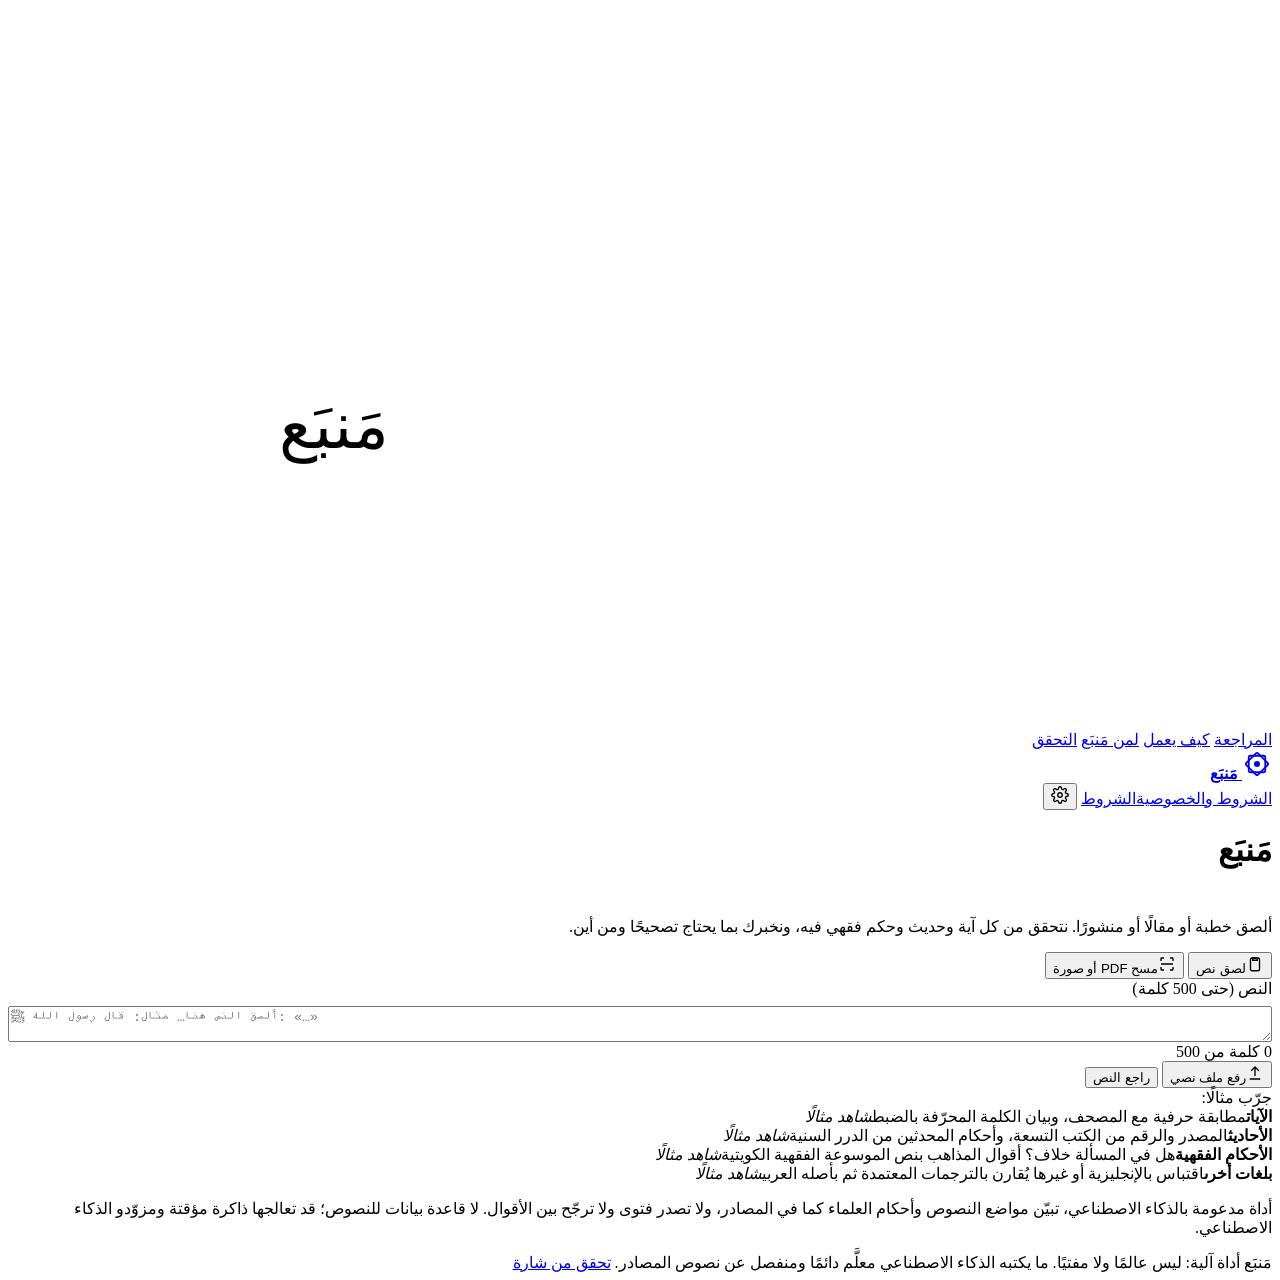
==== commit 6b75860a: "Upload a text file from a button beside "Review the text" instead of a tab of its own - the input bo" ====
--- a/app/static/app.html
+++ b/app/static/app.html
@@ -8,7 +8,7 @@
 <link rel="preconnect" href="https://fonts.googleapis.com">
 <link href="https://fonts.googleapis.com/css2?family=IBM+Plex+Sans+Arabic:wght@400;500;600;700&family=Amiri:wght@400;700&display=swap" rel="stylesheet">
 <script>try { var t = localStorage.getItem("manba_theme"); if (t && t !== "dark" && /^[a-z0-9-]{1,24}$/.test(t)) document.documentElement.setAttribute("data-theme", t); } catch (e) {}</script>
-<link rel="stylesheet" href="/static/app.css?v=20261006v">
+<link rel="stylesheet" href="/static/app.css?v=20261006z">
 <link rel="icon" href="data:image/svg+xml,%3Csvg xmlns='http://www.w3.org/2000/svg' viewBox='0 0 40 40' fill='none' stroke='%230B6E5C' stroke-width='3'%3E%3Crect x='9' y='9' width='22' height='22' rx='2'/%3E%3Crect x='9' y='9' width='22' height='22' rx='2' transform='rotate(45 20 20)'/%3E%3C/svg%3E">
 </head>
 <body>
@@ -58,8 +58,6 @@
       <span class="tab-pill" id="tabPill" aria-hidden="true"></span>
       <button class="tab" role="tab" id="tabPaste" aria-selected="true" aria-controls="panePaste">
         <svg width="18" height="18" viewBox="0 0 24 24" fill="none" stroke="currentColor" stroke-width="1.8"><rect x="6" y="4" width="12" height="17" rx="2"></rect><path d="M9 4h6v3H9z"></path></svg><span data-en="Paste text">لصق نص</span></button>
-      <button class="tab" role="tab" id="tabFile" aria-selected="false" aria-controls="paneFile">
-        <svg width="18" height="18" viewBox="0 0 24 24" fill="none" stroke="currentColor" stroke-width="1.8"><path d="M12 16V4M7 9l5-5 5 5M5 20h14"></path></svg><span data-en="Upload a text file">رفع ملف نصي</span></button>
       <button class="tab" role="tab" id="tabScan" aria-selected="false" aria-controls="paneScan">
         <svg width="18" height="18" viewBox="0 0 24 24" fill="none" stroke="currentColor" stroke-width="1.8"><path d="M4 8V5a1 1 0 0 1 1-1h3M16 4h3a1 1 0 0 1 1 1v3M20 16v3a1 1 0 0 1-1 1h-3M8 20H5a1 1 0 0 1-1-1v-3M4 12h16"></path></svg><span data-en="Scan a PDF or image">مسح PDF أو صورة</span></button>
     </div>
@@ -68,20 +66,16 @@
         <button class="btn small" id="clearBtn" type="button" hidden data-en="Clear the text">مسح النص</button></div>
       <textarea id="text" dir="auto" placeholder="ألصق النص هنا… مثال: قال رسول الله ﷺ: «…»" data-en-placeholder="Paste the text here… e.g. The Prophet ﷺ said: &quot;…&quot;"></textarea>
     </div>
-    <div id="paneFile" role="tabpanel" aria-labelledby="tabFile" hidden>
-      <div class="drop" id="drop">
-        <b data-en="Drop a text file here">اسحب ملفًا نصيًا إلى هنا</b>
-        <span class="cap" data-en="A .txt or .md file · read in your browser and placed in the text box for you to review before checking">ملف ‎.txt‎ أو ‎.md‎ · يُقرأ في متصفحك ويوضع في خانة النص لتراجعه قبل الفحص</span>
-        <label class="btn" for="file" data-en="Choose a file">اختيار ملف</label>
-        <input type="file" id="file" accept=".txt,.md,text/plain" hidden>
-      </div>
-    </div>
     <div id="paneScan" role="tabpanel" aria-labelledby="tabScan" hidden>
       <div id="scanRoot"></div>
     </div>
     <div class="row-between">
       <span class="cap" id="wc">0 كلمة من 500</span>
-      <button class="btn primary big" id="go" data-en="Review the text">راجع النص</button>
+      <div class="row-actions">
+        <button class="btn big" id="uploadBtn" type="button"><svg width="18" height="18" viewBox="0 0 24 24" fill="none" stroke="currentColor" stroke-width="1.8" aria-hidden="true"><path d="M12 16V4M7 9l5-5 5 5M5 20h14"></path></svg><span data-en="Upload a text file">رفع ملف نصي</span></button>
+        <input type="file" id="file" accept=".txt,.md,text/plain" hidden>
+        <button class="btn primary big" id="go" data-en="Review the text">راجع النص</button>
+      </div>
     </div>
     <div class="try">
       <span class="cap" data-en="Try an example:">جرّب مثالًا:</span>
@@ -532,9 +526,9 @@
   <form method="dialog" class="set-save"><button class="btn primary" data-en="Save">حفظ</button></form>
 </dialog>
 
-<script src="/static/grades.js?v=20261006v"></script>
-<script src="/static/ocr.js?v=20261006v"></script>
-<script src="/static/app.js?v=20261006v"></script>
-<script src="/static/tour.js?v=20261006v"></script>
+<script src="/static/grades.js?v=20261006z"></script>
+<script src="/static/ocr.js?v=20261006z"></script>
+<script src="/static/app.js?v=20261006z"></script>
+<script src="/static/tour.js?v=20261006z"></script>
 </body>
 </html>
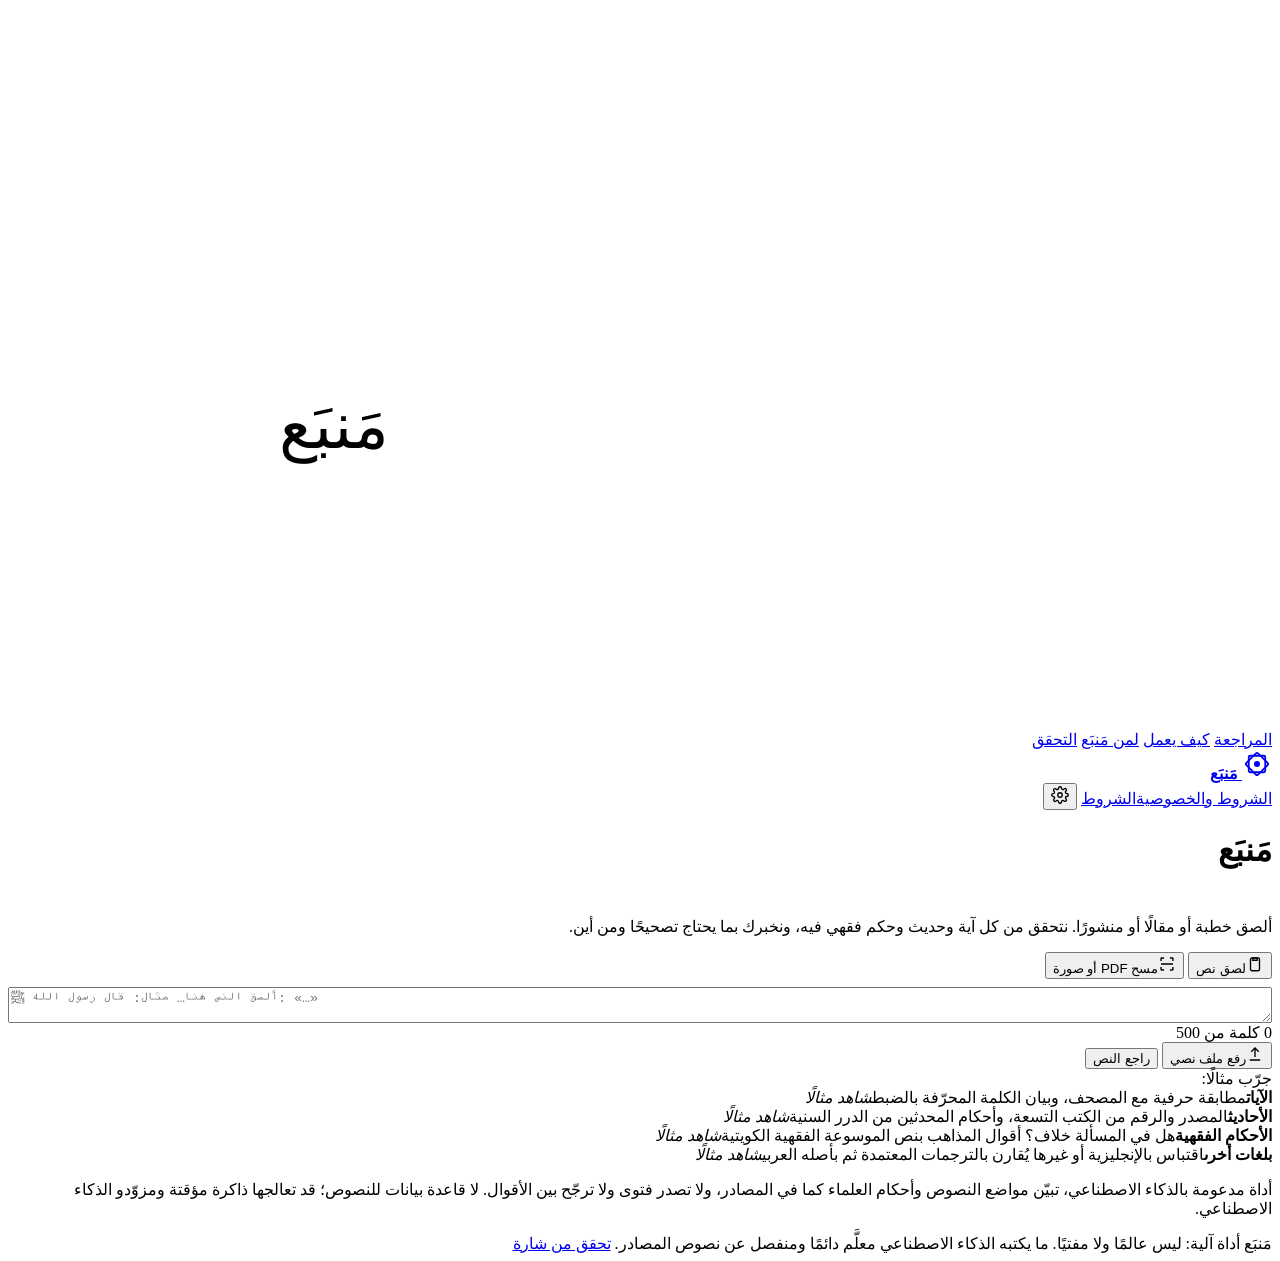
==== commit 3f4516bb: "Smooth fold on "How it works", counting figures, and drop the duplicate text-box label The "who deci" ====
--- a/app/static/app.html
+++ b/app/static/app.html
@@ -7,8 +7,8 @@
 <meta name="description" content="مساعد المراجعة الشرعية للمحتوى الدعوي: يتحقق من الآيات والأحاديث والأحكام الفقهية في النص، ويبيّن المصدر والخطوة التالية.">
 <link rel="preconnect" href="https://fonts.googleapis.com">
 <link href="https://fonts.googleapis.com/css2?family=IBM+Plex+Sans+Arabic:wght@400;500;600;700&family=Amiri:wght@400;700&display=swap" rel="stylesheet">
-<script>try { var t = localStorage.getItem("manba_theme"); if (t && t !== "dark" && /^[a-z0-9-]{1,24}$/.test(t)) document.documentElement.setAttribute("data-theme", t); } catch (e) {}</script>
-<link rel="stylesheet" href="/static/app.css?v=20261006z">
+<script>try { var t = localStorage.getItem("manba_theme"); if (t && /^[a-z0-9-]{1,24}$/.test(t)) document.documentElement.setAttribute("data-theme", t); } catch (e) {}</script>
+<link rel="stylesheet" href="/static/app.css?v=20261007f">
 <link rel="icon" href="data:image/svg+xml,%3Csvg xmlns='http://www.w3.org/2000/svg' viewBox='0 0 40 40' fill='none' stroke='%230B6E5C' stroke-width='3'%3E%3Crect x='9' y='9' width='22' height='22' rx='2'/%3E%3Crect x='9' y='9' width='22' height='22' rx='2' transform='rotate(45 20 20)'/%3E%3C/svg%3E">
 </head>
 <body>
@@ -62,9 +62,9 @@
         <svg width="18" height="18" viewBox="0 0 24 24" fill="none" stroke="currentColor" stroke-width="1.8"><path d="M4 8V5a1 1 0 0 1 1-1h3M16 4h3a1 1 0 0 1 1 1v3M20 16v3a1 1 0 0 1-1 1h-3M8 20H5a1 1 0 0 1-1-1v-3M4 12h16"></path></svg><span data-en="Scan a PDF or image">مسح PDF أو صورة</span></button>
     </div>
     <div id="panePaste" role="tabpanel" aria-labelledby="tabPaste" style="display: flex; flex-direction: column; gap: 8px">
-      <div class="row-between"><label for="text" class="cap" data-en="Text (up to 500 words)">النص (حتى 500 كلمة)</label>
+      <div class="row-between">
         <button class="btn small" id="clearBtn" type="button" hidden data-en="Clear the text">مسح النص</button></div>
-      <textarea id="text" dir="auto" placeholder="ألصق النص هنا… مثال: قال رسول الله ﷺ: «…»" data-en-placeholder="Paste the text here… e.g. The Prophet ﷺ said: &quot;…&quot;"></textarea>
+      <textarea id="text" dir="auto" aria-label="النص" data-en-aria-label="Text" placeholder="ألصق النص هنا… مثال: قال رسول الله ﷺ: «…»" data-en-placeholder="Paste the text here… e.g. The Prophet ﷺ said: &quot;…&quot;"></textarea>
     </div>
     <div id="paneScan" role="tabpanel" aria-labelledby="tabScan" hidden>
       <div id="scanRoot"></div>
@@ -133,22 +133,74 @@
     <h2 id="prTitle" data-en="What Manba does, and what it will not do">ما يفعله مَنبَع، وما لا يفعله</h2>
     <div class="personas principles">
     <article class="persona principle">
-      <img class="p-img" src="/static/img/principle-sources.webp" alt="" width="720" height="538" loading="lazy" decoding="async">
+      <div class="p-pic"><div class="p-zoom">
+        <img class="p-img" src="/static/img/principle-sources.webp" alt="" width="720" height="538" loading="lazy" decoding="async">
+        <svg class="p-fx" viewBox="0 0 720 538" preserveAspectRatio="none" aria-hidden="true" focusable="false">
+        <defs>
+        <linearGradient id="fxs-s"><stop offset="0" stop-color="#fff" stop-opacity="0"/><stop offset=".5" stop-color="#fff" stop-opacity=".45"/><stop offset="1" stop-color="#fff" stop-opacity="0"/></linearGradient>
+        <linearGradient id="fxs-g"><stop offset="0" stop-color="#1f9e78" stop-opacity="0"/><stop offset=".5" stop-color="#1f9e78" stop-opacity=".4"/><stop offset="1" stop-color="#1f9e78" stop-opacity="0"/></linearGradient>
+        <clipPath id="fxs-win"><rect x="462" y="0" width="258" height="340"/></clipPath>
+        <clipPath id="fxs-pap"><polygon points="416,264 505,252 489,300 384,346"/></clipPath>
+        </defs>
+        <g clip-path="url(#fxs-win)"><rect class="fx-sweep fx-slowrun" style="--run:300px" x="440" y="-20" width="80" height="380" fill="url(#fxs-s)"/></g>
+        <g clip-path="url(#fxs-pap)"><rect class="fx-sweep" style="--run:130px" x="378" y="240" width="34" height="120" fill="url(#fxs-g)"/></g>
+        <g transform="translate(346 434)"><path class="fx-twinkle" d="M0 -10 L2.4 -2.4 L10 0 L2.4 2.4 L0 10 L-2.4 2.4 L-10 0 L-2.4 -2.4Z" fill="#fff"/></g>
+        </svg>
+      </div></div>
       <h3 data-en="Source checks and AI assessments">فحص المصادر وتقديرات النموذج</h3>
       <p class="p-does" data-en="Code checks quoted wording and recorded rulings against the sources. AI finds claims and assesses evidence relevance; those assessments need human review and cannot earn a badge.">يفحص الكود ألفاظ الاقتباسات والأحكام المنقولة بالرجوع إلى المصادر. يعثر الذكاء الاصطناعي على الادعاءات ويقدّر صلة الأدلة بها؛ وتحتاج هذه التقديرات مراجعة بشرية ولا تمنح شارة.</p>
     </article>
     <article class="persona principle">
-      <img class="p-img" src="/static/img/principle-scholar.webp" alt="" width="720" height="538" loading="lazy" decoding="async">
+      <div class="p-pic"><div class="p-zoom">
+        <img class="p-img" src="/static/img/principle-scholar.webp" alt="" width="720" height="538" loading="lazy" decoding="async">
+        <svg class="p-fx" viewBox="0 0 720 538" preserveAspectRatio="none" aria-hidden="true" focusable="false">
+        <defs>
+        <radialGradient id="fxh-w"><stop offset="0" stop-color="#fffbe9" stop-opacity=".75"/><stop offset="1" stop-color="#fffbe9" stop-opacity="0"/></radialGradient>
+        <linearGradient id="fxh-s"><stop offset="0" stop-color="#fff" stop-opacity="0"/><stop offset=".5" stop-color="#fff" stop-opacity=".5"/><stop offset="1" stop-color="#fff" stop-opacity="0"/></linearGradient>
+        <clipPath id="fxh-win"><rect x="285" y="55" width="160" height="262"/></clipPath>
+        </defs>
+        <ellipse class="fx-breathe" cx="365" cy="185" rx="100" ry="135" fill="url(#fxh-w)"/>
+        <g clip-path="url(#fxh-win)"><rect class="fx-sweep" style="--run:200px" x="268" y="40" width="46" height="290" fill="url(#fxh-s)"/></g>
+        <g fill="#d7ac55">
+        <circle class="fx-mote" style="--d:0s" cx="470" cy="150" r="2.2"/>
+        <circle class="fx-mote" style="--d:-1.8s" cx="505" cy="120" r="1.8"/>
+        <circle class="fx-mote" style="--d:-3.4s" cx="450" cy="195" r="2.2"/>
+        <circle class="fx-mote" style="--d:-4.6s" cx="528" cy="175" r="1.8"/>
+        <circle class="fx-mote" style="--d:-2.6s" cx="485" cy="96" r="1.6"/>
+        </g>
+        </svg>
+      </div></div>
       <h3 data-en="No fatwa, no preference">لا يُفتي ولا يرجّح</h3>
       <p class="p-does" data-en="It reports the schools' views as they are and chooses none; a personal case is referred to a scholar who hears its details.">ينقل أقوال المذاهب كما هي ولا يختار بينها، والحالة الشخصية تُحال إلى عالم يسمع تفاصيلها.</p>
     </article>
     <article class="persona principle">
-      <img class="p-img" src="/static/img/principle-private.webp" alt="" width="720" height="538" loading="lazy" decoding="async">
+      <div class="p-pic"><div class="p-zoom">
+        <img class="p-img" src="/static/img/principle-private.webp" alt="" width="720" height="538" loading="lazy" decoding="async">
+        <svg class="p-fx" viewBox="0 0 720 538" preserveAspectRatio="none" aria-hidden="true" focusable="false">
+        <circle class="fx-ring" cx="413" cy="297" r="10" fill="none" stroke="#2e9e72" stroke-width="2.5"/>
+        <g transform="translate(522 300)"><path class="fx-twinkle" d="M0 -10 L2.4 -2.4 L10 0 L2.4 2.4 L0 10 L-2.4 2.4 L-10 0 L-2.4 -2.4Z" fill="#e9b84a"/></g>
+        <g transform="translate(566 262) scale(.8)"><path class="fx-twinkle" style="--d:-1.4s" d="M0 -10 L2.4 -2.4 L10 0 L2.4 2.4 L0 10 L-2.4 2.4 L-10 0 L-2.4 -2.4Z" fill="#e9b84a"/></g>
+        <g transform="translate(606 238) scale(.7)"><path class="fx-twinkle" style="--d:-2.6s" d="M0 -10 L2.4 -2.4 L10 0 L2.4 2.4 L0 10 L-2.4 2.4 L-10 0 L-2.4 -2.4Z" fill="#e9b84a"/></g>
+        <g transform="translate(498 334) scale(.7)"><path class="fx-twinkle" style="--d:-.7s" d="M0 -10 L2.4 -2.4 L10 0 L2.4 2.4 L0 10 L-2.4 2.4 L-10 0 L-2.4 -2.4Z" fill="#e9b84a"/></g>
+        </svg>
+      </div></div>
       <h3 data-en="How your text is handled">كيف يُعالج نصك</h3>
       <p class="p-does" data-en="There is no text database. Results and requests may remain in process memory (model caches: up to six hours; Dorar lookups: up to a day). AI providers receive text for model steps. Share links contain the full text; anyone with the link can read it.">لا قاعدة بيانات للنصوص. قد تبقى الطلبات والنتائج في ذاكرة مؤقتة (ذاكرة النماذج حتى ست ساعات واستعلامات الدرر حتى يوم)، ويتلقى مزوّدو الذكاء الاصطناعي النص لخطوات النموذج. رابط المشاركة يتضمن النص كاملًا؛ يستطيع كل من يملكه قراءته.</p>
     </article>
     <article class="persona principle">
-      <img class="p-img" src="/static/img/principle-labelled.webp" alt="" width="720" height="538" loading="lazy" decoding="async">
+      <div class="p-pic"><div class="p-zoom">
+        <img class="p-img" src="/static/img/principle-labelled.webp" alt="" width="720" height="538" loading="lazy" decoding="async">
+        <svg class="p-fx" viewBox="0 0 720 538" preserveAspectRatio="none" aria-hidden="true" focusable="false">
+        <defs>
+        <linearGradient id="fxl-g"><stop offset="0" stop-color="#1f9e78" stop-opacity="0"/><stop offset=".5" stop-color="#1f9e78" stop-opacity=".3"/><stop offset="1" stop-color="#1f9e78" stop-opacity="0"/></linearGradient>
+        <clipPath id="fxl-scr"><rect x="130" y="100" width="400" height="248"/></clipPath>
+        </defs>
+        <g clip-path="url(#fxl-scr)"><rect class="fx-sweep" style="--run:420px" x="100" y="90" width="60" height="270" fill="url(#fxl-g)"/></g>
+        <circle class="fx-ring" cx="411" cy="167" r="10" fill="none" stroke="#c9962b" stroke-width="2.5"/>
+        <g transform="translate(430 148) scale(.8)"><path class="fx-twinkle" d="M0 -10 L2.4 -2.4 L10 0 L2.4 2.4 L0 10 L-2.4 2.4 L-10 0 L-2.4 -2.4Z" fill="#e0a93a"/></g>
+        <g transform="translate(397 190) scale(.7)"><path class="fx-twinkle" style="--d:-2s" d="M0 -10 L2.4 -2.4 L10 0 L2.4 2.4 L0 10 L-2.4 2.4 L-10 0 L-2.4 -2.4Z" fill="#e0a93a"/></g>
+        </svg>
+      </div></div>
       <h3 data-en="AI-written lines are labelled">ما كتبه الذكاء الاصطناعي معلَّم</h3>
       <p class="p-does" data-en="Every line the AI wrote, such as a machine translation, carries a label that keeps it apart from the source texts.">كل سطر كتبه الذكاء الاصطناعي، كالترجمة الآلية، يحمل علامة تفصله عن نصوص المصادر.</p>
     </article>
@@ -190,35 +242,94 @@
   </header>
   <div class="personas">
     <article class="persona" data-scenario="khutbah">
-      <img class="p-img" src="/static/img/persona-khateeb.webp" alt="" width="720" height="538" loading="lazy" decoding="async">
+      <div class="p-pic"><div class="p-zoom">
+        <img class="p-img" src="/static/img/persona-khateeb.webp" alt="" width="720" height="538" loading="lazy" decoding="async">
+        <svg class="p-fx" viewBox="0 0 720 538" preserveAspectRatio="none" aria-hidden="true" focusable="false">
+          <defs>
+          <radialGradient id="fxk-g"><stop offset="0" stop-color="#ffe6a8" stop-opacity=".9"/><stop offset=".45" stop-color="#ffd27a" stop-opacity=".35"/><stop offset="1" stop-color="#ffd27a" stop-opacity="0"/></radialGradient>
+          <radialGradient id="fxk-p"><stop offset="0" stop-color="#ffdc94" stop-opacity=".5"/><stop offset="1" stop-color="#ffdc94" stop-opacity="0"/></radialGradient>
+          </defs>
+          <ellipse class="fx-glow fx-breathe" cx="524" cy="272" rx="100" ry="34" fill="url(#fxk-p)"/>
+          <circle class="fx-glow fx-breathe" style="--d:-1.4s" cx="527" cy="188" r="70" fill="url(#fxk-g)"/>
+          <g fill="#ffeabf">
+          <circle class="fx-mote" style="--d:0s" cx="498" cy="266" r="2.2"/>
+          <circle class="fx-mote" style="--d:-1.6s" cx="528" cy="258" r="1.8"/>
+          <circle class="fx-mote" style="--d:-3.1s" cx="556" cy="270" r="2.2"/>
+          <circle class="fx-mote" style="--d:-4.4s" cx="512" cy="240" r="1.6"/>
+          <circle class="fx-mote" style="--d:-2.4s" cx="543" cy="236" r="1.8"/>
+          </g>
+        </svg>
+      </div></div>
       <h2 data-en="The khateeb">الخطيب</h2>
       <p class="p-sit" data-en="Thursday night, the Friday khutbah is written. One hadith was taken from a forwarded message.">ليلة الخميس، وخطبة الجمعة مكتوبة. أحد الأحاديث فيها نُقل من رسالة متداولة.</p>
       <p class="p-does" data-en="Manba marks the hadith that has no source, corrects a misquoted verse, and flags a ruling stated as agreed when the schools differ.">يعلّم مَنبَع الحديث الذي لا أصل له، ويصحح آية نُقلت بخطأ، وينبّه على حكم قُدِّم على أنه متفق عليه والمذاهب فيه مختلفة.</p>
       <button class="btn small" data-en="Try this scenario">جرّب هذا السيناريو</button>
     </article>
     <article class="persona" data-scenario="post">
-      <img class="p-img" src="/static/img/persona-content.webp" alt="" width="720" height="538" loading="lazy" decoding="async">
+      <div class="p-pic"><div class="p-zoom">
+        <img class="p-img" src="/static/img/persona-content.webp" alt="" width="720" height="538" loading="lazy" decoding="async">
+        <svg class="p-fx" viewBox="0 0 720 538" preserveAspectRatio="none" aria-hidden="true" focusable="false">
+          <defs>
+          <linearGradient id="fxc-s"><stop offset="0" stop-color="#fff" stop-opacity="0"/><stop offset=".5" stop-color="#fff" stop-opacity=".38"/><stop offset="1" stop-color="#fff" stop-opacity="0"/></linearGradient>
+          <radialGradient id="fxc-p"><stop offset="0" stop-color="#d8fff0" stop-opacity=".85"/><stop offset="1" stop-color="#d8fff0" stop-opacity="0"/></radialGradient>
+          <clipPath id="fxc-clip"><polygon points="382,158 607,152 609,297 384,299"/></clipPath>
+          </defs>
+          <g clip-path="url(#fxc-clip)"><rect class="fx-sweep" style="--run:270px" x="366" y="140" width="64" height="170" fill="url(#fxc-s)"/></g>
+          <circle class="fx-glow fx-breathe" cx="410" cy="324" r="24" fill="url(#fxc-p)"/>
+          <circle class="fx-ring" cx="445" cy="258" r="7" fill="none" stroke="#e0453a" stroke-width="2"/>
+        </svg>
+      </div></div>
       <h2 data-en="The content team">فريق المحتوى</h2>
       <p class="p-sit" data-en="A da'wah organisation's account is about to repost a popular 'share it and be rewarded' card.">حساب جهة دعوية يوشك أن يعيد نشر بطاقة متداولة: «انشرها تؤجر».</p>
       <p class="p-does" data-en="Manba checks every hadith on the card against the books and Dorar, and says plainly which ones cannot be attributed to the Prophet ﷺ.">يفحص مَنبَع كل حديث في البطاقة في كتب الحديث والدرر السنية، ويبيّن بوضوح ما لا يصح نسبته إلى النبي ﷺ.</p>
       <button class="btn small" data-en="Try this scenario">جرّب هذا السيناريو</button>
     </article>
     <article class="persona" data-scenario="lesson">
-      <img class="p-img" src="/static/img/persona-teacher.webp" alt="" width="720" height="538" loading="lazy" decoding="async">
+      <div class="p-pic"><div class="p-zoom">
+        <img class="p-img" src="/static/img/persona-teacher.webp" alt="" width="720" height="538" loading="lazy" decoding="async">
+        <svg class="p-fx" viewBox="0 0 720 538" preserveAspectRatio="none" aria-hidden="true" focusable="false">
+          <circle class="fx-ring" cx="532" cy="151" r="9" fill="none" stroke="#0f6b58" stroke-width="2.5"/>
+          <circle class="fx-ring" style="--d:1.2s" cx="532" cy="151" r="9" fill="none" stroke="#0f6b58" stroke-width="2.5"/>
+          <path class="fx-draw" d="M590 126 l14 15 l30 -34" pathLength="1" fill="none" stroke="#1a8a5c" stroke-width="8" stroke-linecap="round" stroke-linejoin="round"/>
+        </svg>
+      </div></div>
       <h2 data-en="The teacher">المعلّم</h2>
       <p class="p-sit" data-en="A fiqh lesson attributes rulings to the schools from memory.">درس فقه ينسب الأحكام إلى المذاهب من الذاكرة.</p>
       <p class="p-does" data-en="Manba reads what the encyclopedia reports for each school, confirms the right attributions and corrects the wrong ones, with volume and page.">يقرأ مَنبَع ما تنقله الموسوعة عن كل مذهب، فيؤكد النسبة الصحيحة ويصحح الخاطئة، مع المجلد والصفحة.</p>
       <button class="btn small" data-en="Try this scenario">جرّب هذا السيناريو</button>
     </article>
     <article class="persona" data-scenario="english">
-      <img class="p-img" src="/static/img/persona-translator.webp" alt="" width="720" height="538" loading="lazy" decoding="async">
+      <div class="p-pic"><div class="p-zoom">
+        <img class="p-img" src="/static/img/persona-translator.webp" alt="" width="720" height="538" loading="lazy" decoding="async">
+        <svg class="p-fx" viewBox="0 0 720 538" preserveAspectRatio="none" aria-hidden="true" focusable="false">
+          <defs>
+          <linearGradient id="fxt-s"><stop offset="0" stop-color="#1f9e78" stop-opacity="0"/><stop offset=".5" stop-color="#1f9e78" stop-opacity=".45"/><stop offset="1" stop-color="#1f9e78" stop-opacity="0"/></linearGradient>
+          <clipPath id="fxt-clip"><polygon points="180,308 268,276 356,320 297,364"/><polygon points="282,272 385,250 432,290 357,337"/></clipPath>
+          </defs>
+          <g clip-path="url(#fxt-clip)"><rect class="fx-sweep" style="--run:250px" x="170" y="240" width="46" height="140" fill="url(#fxt-s)"/></g>
+          <g transform="translate(112 240)"><path class="fx-twinkle" d="M0 -10 L2.4 -2.4 L10 0 L2.4 2.4 L0 10 L-2.4 2.4 L-10 0 L-2.4 -2.4Z" fill="#fff"/></g>
+        </svg>
+      </div></div>
       <h2 data-en="The translator">المترجم وصانع المحتوى بلغات أخرى</h2>
       <p class="p-sit" data-en="An English article for new Muslims quotes verses and hadith in English.">مقال بالإنجليزية للمسلمين الجدد يقتبس آيات وأحاديث بالإنجليزية.</p>
       <p class="p-does" data-en="Manba compares each quote with the approved translations, shows the Arabic original, and catches a changed word or a wrong verse number.">يقارن مَنبَع كل اقتباس بالترجمات المعتمدة، ويعرض أصله العربي، ويكشف الكلمة المبدّلة أو رقم الآية الخطأ.</p>
       <button class="btn small" data-en="Try this scenario">جرّب هذا السيناريو</button>
     </article>
     <article class="persona" data-scenario="reviewer">
-      <img class="p-img" src="/static/img/persona-reviewer.webp" alt="" width="720" height="538" loading="lazy" decoding="async">
+      <div class="p-pic"><div class="p-zoom">
+        <img class="p-img" src="/static/img/persona-reviewer.webp" alt="" width="720" height="538" loading="lazy" decoding="async">
+        <svg class="p-fx" viewBox="0 0 720 538" preserveAspectRatio="none" aria-hidden="true" focusable="false">
+          <defs>
+          <linearGradient id="fxr-s"><stop offset="0" stop-color="#fff" stop-opacity="0"/><stop offset=".5" stop-color="#fff" stop-opacity=".42"/><stop offset="1" stop-color="#fff" stop-opacity="0"/></linearGradient>
+          <clipPath id="fxr-win"><rect x="434" y="0" width="226" height="372"/></clipPath>
+          <clipPath id="fxr-scr"><polygon points="410,312 498,300 495,342 414,350"/></clipPath>
+          </defs>
+          <g clip-path="url(#fxr-win)"><rect class="fx-sweep fx-slowrun" style="--run:300px" x="400" y="-20" width="70" height="420" fill="url(#fxr-s)"/></g>
+          <g clip-path="url(#fxr-scr)"><rect class="fx-read" x="412" y="312" width="86" height="7" fill="#ffd24d"/></g>
+          <circle class="fx-ring" cx="181" cy="352" r="8" fill="none" stroke="#1a8a5c" stroke-width="2"/>
+          <circle class="fx-ring" style="--d:1s" cx="186" cy="379" r="8" fill="none" stroke="#1a8a5c" stroke-width="2"/>
+        </svg>
+      </div></div>
       <h2 data-en="The Sharia reviewer">المراجع الشرعي</h2>
       <p class="p-sit" data-en="A publisher's reviewer has dozens of articles a week to approve.">مراجع في دار نشر أمامه عشرات المقالات في الأسبوع.</p>
       <p class="p-does" data-en="Manba does the source-checking first and puts what needs a scholar's eye at the top, so the review time goes where it matters.">ينجز مَنبَع التحقق من المصادر أولًا، ويضع ما يحتاج نظر العالم في أعلى التقرير، فيذهب وقت المراجعة إلى ما يستحقه.</p>
@@ -285,7 +396,7 @@
     <h3>2. ما لا نجمعه</h3>
     <p>لا حسابات ولا تسجيل دخول، ولا قاعدة بيانات للنصوص أو التقارير، ولا ملفات تعريف ارتباط للتتبع أو الإعلان، ولا أدوات تحليل للزيارات.</p>
     <h3>3. كيف نعالج النص ومدة بقائه</h3>
-    <p>يُعالج النص في ذاكرة الخادم أثناء الفحص ولا يُكتب في قاعدة بيانات أو سجل دائم. ولتسريع الطلبات المتكررة تبقى نتائج خطوات الذكاء الاصطناعي في ذاكرة الخادم المؤقتة حتى ست ساعات، ونتائج البحث في الدرر السنية حتى يوم واحد، وتزول كلها عند إعادة تشغيل الخادم.</p>
+    <p>يُعالج النص في ذاكرة الخادم أثناء الفحص ولا يُكتب في قاعدة بيانات أو سجل دائم. تُعاد الاستفادة من نتائج الذكاء الاصطناعي المؤقتة لمدة تصل إلى ست ساعات، ومن نتائج الدرر السنية لمدة تصل إلى يوم. قد تبقى النتائج المنتهية في ذاكرة العملية حتى استبدالها أو إعادة تشغيل الخادم.</p>
     <h3>4. من يطّلع على النص</h3>
     <ul>
       <li><b>مزودو الذكاء الاصطناعي</b>: عند الخطوات التي تحتاجه يُرسل النص أو أجزاء منه إلى OpenRouter، ومنه إلى مزوّد النموذج (مثل OpenAI أو Google)، وإلى Google Gemini لحساب المتجهات، وتُرسل صفحات الصور المختارة لقراءتها. ويخضع ذلك لسياسات هؤلاء المزودين.</li>
@@ -378,7 +489,7 @@
     <h3>2. What we do not collect</h3>
     <p>No accounts or sign-in, no database of texts or reports, no tracking or advertising cookies, and no visitor analytics.</p>
     <h3>3. How the text is handled, and for how long</h3>
-    <p>The text is processed in server memory during the review and is not written to a database or permanent log. To speed up repeated requests, results of AI steps stay in the server's temporary memory for up to six hours and Dorar search results for up to one day; all of it is lost when the server restarts.</p>
+    <p>The text is processed in server memory during the review and is not written to a database or permanent log. Cached AI results can be reused for up to six hours and Dorar results for up to one day. Expired entries may remain in process memory until replaced or the server restarts.</p>
     <h3>4. Who sees the text</h3>
     <ul>
       <li><b>AI providers:</b> for the steps that need it, the text or parts of it are sent to OpenRouter and from there to the model provider (such as OpenAI or Google), and to Google Gemini to compute embeddings; image pages you select are sent to be read. This is subject to those providers' policies.</li>
@@ -526,9 +637,9 @@
   <form method="dialog" class="set-save"><button class="btn primary" data-en="Save">حفظ</button></form>
 </dialog>
 
-<script src="/static/grades.js?v=20261006z"></script>
-<script src="/static/ocr.js?v=20261006z"></script>
-<script src="/static/app.js?v=20261006z"></script>
-<script src="/static/tour.js?v=20261006z"></script>
+<script src="/static/grades.js?v=20261007f"></script>
+<script src="/static/ocr.js?v=20261007f"></script>
+<script src="/static/app.js?v=20261007f"></script>
+<script src="/static/tour.js?v=20261007f"></script>
 </body>
 </html>
